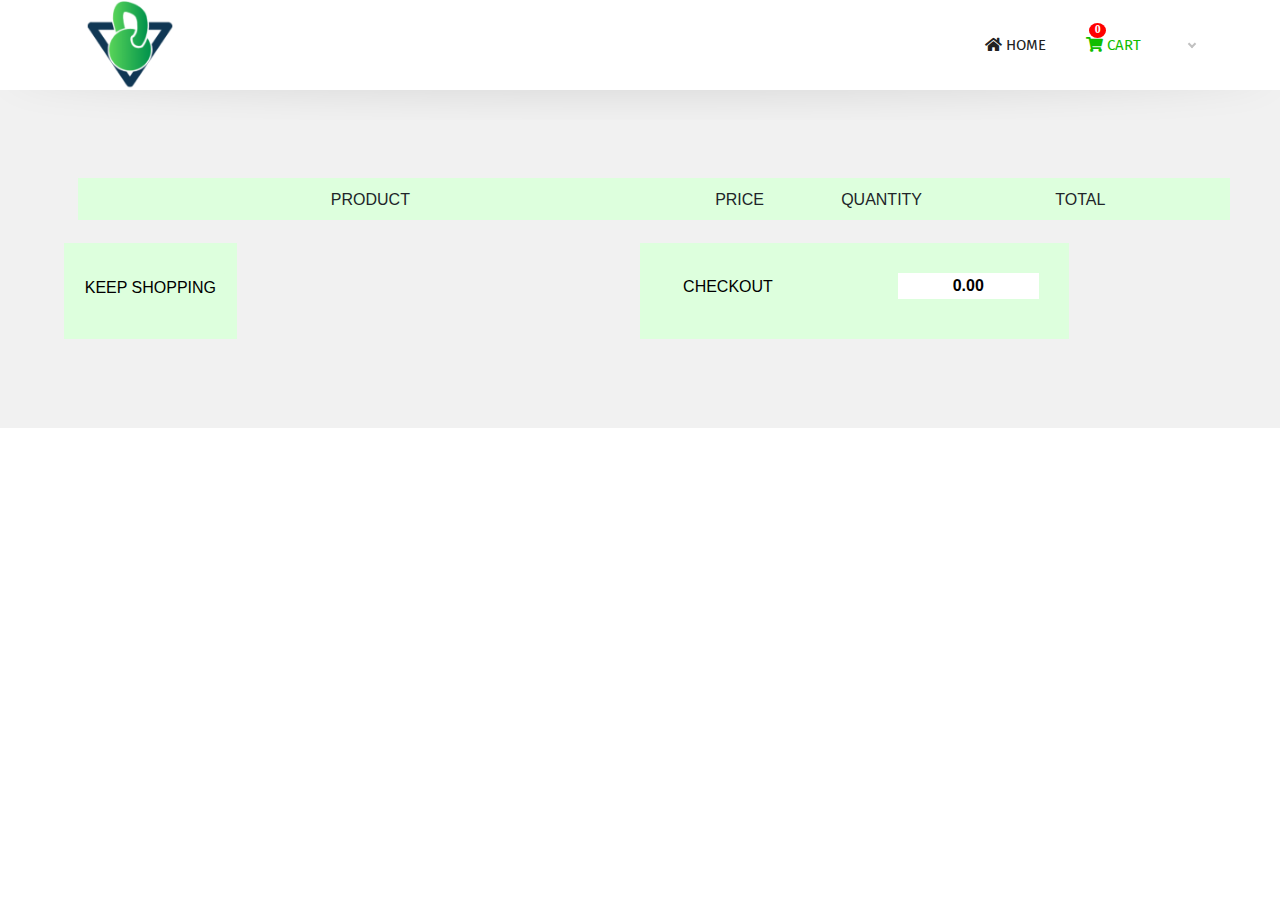
==== cart.html @ 9bbdcb9c "adding my final project" ====
<!doctype html>
<html lang="en">

<head>
    <!-- Required meta tags -->
    <meta charset="utf-8">
    <meta name="viewport" content="width=device-width, initial-scale=1, shrink-to-fit=no">
    <!-- Bootstrap CSS -->
    <link rel="stylesheet" href="https://stackpath.bootstrapcdn.com/bootstrap/4.3.1/css/bootstrap.min.css" integrity="sha384-ggOyR0iXCbMQv3Xipma34MD+dH/1fQ784/j6cY/iJTQUOhcWr7x9JvoRxT2MZw1T" crossorigin="anonymous">
    <link rel="stylesheet" href="https://use.fontawesome.com/releases/v5.8.2/css/all.css">
    <!-- Font Awesome CSS -->
    <link rel="stylesheet" href="assets/css/index.css">
    <link rel="stylesheet" href="assets/css/index-images.css">
    <!-- Navik navigation CSS -->
    <link href="https://fonts.googleapis.com/css?family=Fira+Sans:300,300i,400,400i,500,500i,600,600i,700,700i,800,800i,900,900i" rel="stylesheet">
    <!-- Google fonts -->
    <link href="https://fonts.googleapis.com/css?family=Montserrat:300,300i,400,400i,500,500i,600,600i,700,700i,800,800i,900,900i" rel="stylesheet">
    <!-- Google fonts -->

    <title>NavBar</title>
    <style>
        .icon-badge {
            background-color: red;
            font-size: 12px;
            color: white;
            text-align: center;
            width: 100%;
            height: 100%;
            border-radius: 50%;
            position: absolute;
            top: -14px;
            left: 19%;
        }
    </style>
</head>

<body>

    <!-- Header -->
    <div class="navik-header header-shadow">
        <div class="container">

            <!-- Navik header -->
            <div class="navik-header-container">

                <!--Logo-->
                <div class="logo" data-mobile-logo="assets/images/gym-icon.png" data-sticky-logo="assets/images/gym-icon.png">
                    <a href="#"><img src="assets/images/gym-icon.png" alt="logo" /></a>
                </div>

                <!-- Burger menu -->
                <div class="burger-menu">
                    <div class="line-menu line-half first-line"></div>
                    <div class="line-menu"></div>
                    <div class="line-menu line-half last-line"></div>
                </div>

                <!--Navigation menu-->
                <nav class="navik-menu menu-caret submenu-top-border submenu-scale">
                    <ul class="list-unstyled">
                        <li>
                            <a href="index.html"> <i class="fas fa-home"></i> Home</a>
                        </li>
                        <!-- <li><a href="#">Services</a></li>
                    <li><a href="#">Portfolio</a></li> -->
                        <li class="current-menu"><a href="cart.html"><i class="fa fa-shopping-cart">
                                    <div class="icon-badge">0</div>
                                </i> Cart</a></li>
                        <li id="logged-in-info" class="submenu-right">
                            <a href="#" id="username"> </a>
                            <ul class="list-unstyled">
                                <li><a href="login.html">Logout</a></li>
                            </ul>
                        </li>
                    </ul>
                </nav>

            </div>


        </div>
    </div>
    <!-- cart -->

    <div class="cart-section">

        <div class="table-heading">
            <div class="tab">
                <h2 class="cart-product">Product</h2>
                <h2 class="cart-price">Price</h2>
                <h2 class="cart-quantity">Quantity</h2>
                <h2 class="cart-total">Total</h2>
            </div>
            <div class="mobile">
                <h2 class="cart-product">Product Details</h2>
            </div>
        </div>

        <!-- 
        <div class="table-content">
            <div class="cart-product">
                <div class="cart-image-box">
                    <div class="cart-images" id="dumple"></div>
                </div>
                <h2 class="cart-item">Dumple</h2>
                <p class="cart-description">A pair of dumples</p>
            </div>
            <div class="cart-price">
                <h3 class="price">$4.99</h3>
            </div>
            <div class="cart-quantity">
                <input type="text" name="cart-1-quantity" id="cart-1-quantity" value="1">
            </div>
            <div class="cart-total">
                <h3 class="price">$4.99</h3>
                <button type="button" class="remove" name="remove-1" id="remove-1">x</button>
            </div>
        </div>

        <div class="table-content">
            <div class="cart-product">
                <div class="cart-image-box">
                    <div class="cart-images" id="dumple-small"></div>
                </div>
                <h2 class="cart-item">Banana</h2>
                <p class="cart-description">A pair of small dumples</p>
            </div>
            <div class="cart-price">
                <h3 class="price">$4.99</h3>
            </div>
            <div class="cart-quantity">
                <input type="text" name="cart-1-quantity" id="cart-1-quantity" value="1">
            </div>
            <div class="cart-total">
                <h3 class="price">$4.99</h3>
                <button type="button" class="remove" name="remove-2" id="remove-2">x</button>
            </div>
        </div>

        <div class="table-content">
            <div class="cart-product">
                <div class="cart-image-box">
                    <div class="cart-images" id="weight-lift"></div>
                </div>
                <h2 class="cart-item">Weight lift</h2>
                <p class="cart-description">A weight lift</p>
            </div>
            <div class="cart-price">
                <h3 class="price">$4.99</h3>
            </div>
            <div class="cart-quantity">
                <input type="text" name="cart-1-quantity" id="cart-1-quantity" value="1">
            </div>
            <div class="cart-total">
                <h3 class="price">$4.99</h3>
                <button type="button" class="remove" name="remove-3" id="remove-3">x</button>
            </div>
        </div> -->

<!--         <div class="coupon">
            <input type="text" name="coupon" id="coupon" placeholder="COUPON CODE">
            <button type="button" name="coupon" id="coupon">Submit</button>
        </div> -->

        <div class="checkout">
           <!--  <button type="button" name="update" id="update">Update</button> -->
            <button type="button" name="checkout" id='do-regiser'>Checkout</button>
            <div class="final-cart-total">
                <h3 class="price">$14.97</h3>
            </div>
        </div>

        <div class="keep-shopping">
            <button type="button" name="keep-shopping" id="keep-shopping">Keep Shopping</button>
        </div>

    </div>

    <!-- modal to show normal messages -->
    <div id="message-modal" class="modal" tabindex="-1" style="margin-top: 8%;z-index: 100001!important;">
        <div class="modal-dialog">
            <div class="modal-content">
                <div class="modal-header">
                    <h5 class="modal-title" style="width: 90%;">Alert</h5>
                    <button type="button" class="close message-modal-close" data-dismiss="modal" aria-label="Close" style="text-align: right;"><span aria-hidden="true">&times;</span></button>
                </div>
                <div class="modal-body">
                    <!-- <p>To add an item to the cart you have to login first.</p> -->
                </div>
                <div class="modal-footer">
                    <button type="button" class="btn btn-secondary message-modal-close">Close</button>
                </div>
            </div>
        </div>
    </div>

    <div id="reserve-modal" class="modal" tabindex="-1" style="margin-top: 8%;z-index: 100000!important;overflow: scroll;">
        <div class="modal-dialog">
            <div class="modal-content">
                <div class="modal-header">
                    <h5 class="modal-title" style="width: 90%;">Reserve</h5>
                    <button type="button" class="close reserve-modal-close" data-dismiss="modal" aria-label="Close" style="text-align: right;"><span aria-hidden="true">&times;</span></button>
                </div>
                <div class="modal-body">
                    <div class="row">
                        <div class="col-md-12">
                            <label style="text-align: left;">Email</label>
                            <input type="email" id="txt-reserve-email" class="form-control" />
                        </div>
                    </div>
                    <br>
                    <div class="row">
                        <div class="col-md-12">
                            <label style="text-align: left;">Mobile Number</label>
                            <input type="tel" id="txt-reserve-mobile" class="form-control" />
                        </div><!-- 
                        <div class="col-md-6">
                            <label></label>
                            <input type="button" id="btn-otp-generate" class="btn btn-secondary" value="Generate OTP" style=" margin-top: 30px;" />
                        </div> -->
                    </div>
                    <!-- <br>
                    <div class="row">
                        <div class="col-md-12">
                            <label style="text-align: left;">Password</label>
                            <input type="password" id="txt-reserve-password" class="form-control" />
                        </div>
                    </div> -->
                  <!--   <br>
                    <div class="row">
                        <div class="col-md-12">
                            <label>OTP</label>
                            <input type="number" id="txt-reserve-otp" class="form-control" />
                        </div>
                    </div> -->
                </div>
                <div class="modal-footer">
                    <button type="button" class="btn btn-secondary reserve-modal-close">Close</button>
                    <button type="button" class="btn btn-secondary reserve-modal-save">Reserve</button>
                </div>
            </div>
        </div>
    </div>



    <!-- Optional JavaScript -->
    <!-- jQuery first, then Popper.js, then Bootstrap JS -->
    <script src="https://cdnjs.cloudflare.com/ajax/libs/jquery/3.4.1/jquery.min.js"></script>

    <script src="assets/js/index.js"></script>
    <!-- Navik navigation jQuery -->
    <script src="https://cdnjs.cloudflare.com/ajax/libs/popper.js/1.14.7/umd/popper.min.js"></script>
    <script src="https://stackpath.bootstrapcdn.com/bootstrap/4.3.1/js/bootstrap.min.js"></script>
    <script>
        var _selectedList = [];
        $(document).ready(function() {
            /* if (!IsUserLoggedIn()) {
                $('#logged-in-info').hide();
            } else {
                var username = localStorage.getItem('_username');

                if (username == null || username == "") {
                    username = 'User';
                }
                var fullUsername = '<i class="fa fa-user"></i> ' + username
                $('#username').html(fullUsername)
                $('#logged-in-info').show(); */
                notificationBadgeCounter();
                $('.icon-badge').show();

            //}
            populateCart();
            $(document).on('keyup mouseup', '.cart-1-quantity', function() {
                var quantity = $(this).val()
                var pid = $(this).attr('p-id');
                if (quantity < 0) {
                    $(this).val(0)
                    return;
                }
                UpdateProduct(pid, quantity)
            })
            $(document).on('click', '.remove', function() {
                _selectedList = JSON.parse(localStorage.getItem('_selectedList'));
                if (_selectedList == null)
                    _selectedList = [];

                var pid = $(this).attr('p-id');

                var new_arr = $.grep(_selectedList, function(n, i) { // just use arr
                    return n.Id == pid;
                });
                var curr_object = new_arr[0];
                //REMOVED THE CURRENT OBJECT FROM THE LOCAL STORAGE LIST
                _selectedList = $.grep(_selectedList, function(n, i) { // just use arr
                    return n.Id != curr_object.Id;
                });



                localStorage.setItem('_selectedList', JSON.stringify(_selectedList));
                populateCart();
                notificationBadgeCounter();

                //console.log(new_arr)
                // alert(pid)
            })

        });

        function populateCart() {
            $('.table-content').remove();
            _selectedList = JSON.parse(localStorage.getItem('_selectedList'));
            if (_selectedList == null)
                _selectedList = [];
            var sum = 0;
            $.each(_selectedList, function(i, v) {
                console.log(v.Quantity);
                sum = sum + (v.Quantity * v.Price);
                $('.table-heading').after('<div class="table-content"> \
                <div class="cart-product"> \
                    <div class="cart-image-box"> \
                        <img class="cart-images" src="'+v.Imageurl+'"/> \
                    </div> \
                    <h2 class="cart-item">' + v.Title + '</h2> \
                    <p class="cart-description">' + v.Description + '</p> \
                </div> \
                <div class="cart-price"> \
                    <h3 class="price">$' + v.Price + '</h3> \
                </div> \
                <div class="cart-quantity"> \
                    <input type="number" name="cart-1-quantity" class="cart-1-quantity" p-id="' + v.Id + '" value="' + v.Quantity + '"> \
                </div> \
                <div class="cart-total"> \
                    <h3 class="price">$' + (parseFloat(v.Quantity * v.Price).toFixed(2)) + '</h3> \
                    <button type="button" class="remove" name="remove-3" p-id="' + v.Id + '"><i class="fa fa-trash" aria-hidden="true"></i></button> \
                </div> \
        </div>')

            });
            $('.final-cart-total .price').html(parseFloat(sum).toFixed(2));
        }

        function IsUserLoggedIn() {
            var token = localStorage.getItem('_token');
            if (token == null || token == "") {
                return false;
            } else {
                return true;
            }
        }

        function notificationBadgeCounter() {
            _selectedList = JSON.parse(localStorage.getItem('_selectedList'));
            if (_selectedList == null)
                _selectedList = [];
            var count = _selectedList.length;
            $(".icon-badge").html(count)

        }

        function UpdateProduct(pid, quantity) {
            _selectedList = JSON.parse(localStorage.getItem('_selectedList'));
            if (_selectedList == null)
                _selectedList = [];

            // var pid = $(this).attr('p-id');
            // var quantity = $(this).siblings('.quantity').val();

            $.getJSON('https://n5sm91n1b1.execute-api.eu-west-1.amazonaws.com/v1/getproducts', function(productList) {
                var new_arr = $.grep(productList, function(n, i) { // just use arr
                    return n.Id == pid;
                });
                var curr_object = new_arr[0];
                curr_object.Quantity = quantity;
                //REMOVED THE CURRENT OBJECT FROM THE LOCAL STORAGE LIST
                _selectedList = $.grep(_selectedList, function(n, i) { // just use arr
                    return n.Id != curr_object.Id;
                });

                _selectedList.push(curr_object);

                localStorage.setItem('_selectedList', JSON.stringify(_selectedList));
                //MessageShow('Info', 'The product has been added to the cart');
                notificationBadgeCounter();
                populateCart();
                //console.log(new_arr)
                // alert(pid)

            });
        }

 
        var _token = "";
        $(document).ready(function() {
            //clearing the token
            localStorage.setItem('_token', '');
            $('.message-modal-close').on('click', function() {
                $('#message-modal').hide();
            })
            $('.reserve-modal-close').on('click', function() {
                $('#reserve-modal').hide();
            })
            $('#do-regiser').on('click', function() {
                $('#reserve-modal').show();
            })

            $('.reserve-modal-save').on('click', function() {
                var email = $('#txt-reserve-email').val()
                var mobile = $('#txt-reserve-mobile').val()
                /* var password = $('#txt-reserve-password').val() */
                /* var otp = $('#txt-reserve-otp').val() */
                if (email == "") {
                    MessageShow('Alert', 'Email field is empty')
                } else if (!isEmail(email)) {
                    MessageShow('Alert', 'Email is invalid')
                } else if (mobile == "") {
                    MessageShow('Alert', 'Moble number is empty')
                } else if (isNaN(mobile)) {
                    MessageShow('Alert', 'Mobile number should be a number')
                } else if (mobile.length != 13) {
                    MessageShow('Alert', 'Mobile number should have 13 digits')
                } /* else if (password == "") {
                    MessageShow('Alert', 'Password is empty')
                } *//*  else if (otp == "") {
                    MessageShow('Alert', 'OTP is empty')
                } */ else {
                    products_lists=[]
                    _selectedList = JSON.parse(localStorage.getItem('_selectedList'));
            if(_selectedList!=null){
            $.each(_selectedList, function(i, v) {
                console.log(v.Quantity);
                products_lists.push({"ProductId":v.Id , "Quantity":v.Quantity})
                
            })
            }
            var formData = {
      EmailId: email,
      Phone: mobile,
      products:products_lists,
    };

    $.ajax({
      type: "POST",
      url: "https://379wfg6o96.execute-api.eu-west-1.amazonaws.com/v2/reserveproduct",
      data: JSON.stringify(formData),
    contentType: "application/json",
    }).done(function (data,err) {
      console.log(data,err);
    });


  MessageShow('Alert', 'You have reserved successfully!')
  localStorage.clear();
                    $('#reserve-modal').hide();
                }
            })

            $('#do-login').on('click', function() {
                var username = $('#username').val();
                var password = $('#password').val();
                if (username.trim() == "" || password.trim() == "") {
                    //  alert('Please provide valid credentials.')
                    MessageShow("Alert", "Please provide valid credentials.")
                } else {
                    $.getJSON('assets/json/user.json', function(result) {
                        var isAuthenticated = false;
                        var token = "",
                            name = "";
                        $.each(result.Users, function(i, v) {
                            console.log(v.Email);
                            console.log(v['Email'])
                            if (v.Email == username && v.Password == password) {
                                isAuthenticated = true;
                                token = v.Token;
                                name = v.Name;
                                return;
                            }
                        })
                        if (isAuthenticated) {
                            localStorage.setItem('_token', token);
                            localStorage.setItem('_username', name);
                            window.location.replace("index.html");
                        } else {
                            alert('Invalid credentials')
                        }

                    });

                }
            });
        });

        function isEmail(email) {
            var regex = /^([a-zA-Z0-9_.+-])+\@(([a-zA-Z0-9-])+\.)+([a-zA-Z0-9]{2,4})+$/;
            return regex.test(email);
        }

        function IsUserLoggedIn() {
            var token = localStorage.getItem('_token');
            if (token == null || token == "") {
                return false;
            } else {
                return true;
            }
        }

        function MessageShow(heading, body) {
            $('#message-modal .modal-title').html(heading)
            $('#message-modal .modal-body').html('<p>' + body + '</p>')
            $('#message-modal').show();
        }
        function MessageShow(heading, body) {
            $('#message-modal .modal-title').html(heading)
            $('#message-modal .modal-body').html('<p>' + body + '</p>')
            $('#message-modal').show();
        }
        document.getElementById("keep-shopping").onclick = function () {
        location.href = "index.html";
    };
    </script>

</body>

</html>
---- assets/css/index.css ----
/**
	Author1: Sumi Tharayil
    Author2: Staicy Androose
	
**/

html,body {
    margin: 0;
    padding: 0;
    height: 100%;
  }
/* nav bar begin */

.navik-header,
.navik-header * {
    -webkit-box-sizing: border-box;
    -moz-box-sizing: border-box;
    box-sizing: border-box;
}

.navik-header:before,
.navik-header:after,
.navik-header *:before,
.navik-header *:after {
    -webkit-box-sizing: border-box;
    -moz-box-sizing: border-box;
    box-sizing: border-box;
}

.navik-header {
    position: relative;
    font-size: 16px;
    line-height: 1.42857143;
    background-color: #fff;
    z-index: 99999;
    -webkit-text-size-adjust: 100%;
    -moz-text-size-adjust: 100%;
    -ms-text-size-adjust: 100%;
    text-size-adjust: 100%;
}

.navik-header ul {
    margin-bottom: inherit;
}

.navik-header img {
    max-width: 100%;
    height: auto;
    vertical-align: top;
}

.navik-header a:hover,
.navik-header a:focus,
.navik-header a:active {
    text-decoration: none;
}

.navik-header a:focus,
.navik-header a:active {
    outline: none;
}

.navik-header-container {
    position: relative;
}

.navik-header-overlay .navik-header-container {
    position: inherit;
}

.navik-header .logo {
    /* text-align: center; */
    padding: 0px 0px 0px 0;
}

.navik-header .logo img {
    max-width: 35%;
    height: auto;
}

.burger-menu {
    position: absolute;
    top: 35px;
    right: 14px;
    width: 20px;
    height: 17px;
    display: flex;
    flex-direction: column;
    justify-content: space-between;
    cursor: pointer;
    -webkit-transition: transform 330ms ease-out;
    -moz-transition: transform 330ms ease-out;
    -o-transition: transform 330ms ease-out;
    transition: transform 330ms ease-out;
}

.burger-menu.menu-open {
    -webkit-transform: rotate(-45deg);
    -moz-transform: rotate(-45deg);
    -o-transform: rotate(-45deg);
    transform: rotate(-45deg);
}

.line-menu {
    background-color: #111111;
    border-radius: 2px;
    width: 100%;
    height: 3px;
}

.line-menu.line-half {
    width: 50%;
}

.line-menu.first-line {
    transition: transform 330ms cubic-bezier(0.54, -0.81, 0.57, 0.57);
    transform-origin: right;
}

.menu-open .line-menu.first-line {
    -webkit-transform: rotate(-90deg) translateX(3px);
    -moz-transform: rotate(-90deg) translateX(3px);
    -o-transform: rotate(-90deg) translateX(3px);
    transform: rotate(-90deg) translateX(3px);
}

.line-menu.last-line {
    align-self: flex-end;
    transition: transform 330ms cubic-bezier(0.54, -0.81, 0.57, 0.57);
    transform-origin: left;
}

.menu-open .line-menu.last-line {
    -webkit-transform: rotate(-90deg) translateX(-3px);
    -moz-transform: rotate(-90deg) translateX(-3px);
    -o-transform: rotate(-90deg) translateX(-3px);
    transform: rotate(-90deg) translateX(-3px);
}

.navik-menu>ul {
    display: none;
    padding: 0 0 20px;
}

.navik-menu ul li {
    position: relative;
}

.navik-menu ul li>a {
    display: block;
    font-family: 'Fira Sans', sans-serif;
    font-size: 15px;
    text-transform: uppercase;
    color: #212121;
    padding: 14px 15px;
    text-decoration: none;
    -webkit-transition: all 0.2s ease-in-out;
    -moz-transition: all 0.2s ease-in-out;
    -o-transition: all 0.2s ease-in-out;
    transition: all 0.2s ease-in-out;
}

.navik-menu ul li.current-menu>a,
.navik-menu ul li:hover>a {
    color: #10bd00;
    background-color: #f6f6f6;
}

.navik-menu ul ul li>a {
    font-size: 14px;
    font-style: italic;
    text-transform: inherit;
    background-color: #efefef;
    padding: 14px 15px 14px 30px;
}

.navik-menu ul ul ul li>a {
    padding: 14px 15px 14px 45px;
}

.navik-menu ul ul li:hover>a {
    background-color: #efefef;
}

.dropdown-plus {
    width: 49px;
    height: 49px;
    line-height: 49px;
    position: absolute;
    top: 0;
    right: 0;
    cursor: pointer;
}

.dropdown-plus:before,
.dropdown-plus:after {
    position: absolute;
    content: '';
    top: 24px;
    right: 18px;
    width: 13px;
    height: 1px;
    background-color: #111111;
}

.dropdown-plus:after {
    -webkit-transform: rotate(90deg);
    -moz-transform: rotate(90deg);
    -o-transform: rotate(90deg);
    transform: rotate(90deg);
}

.navik-menu li>ul,
.dropdown-plus.dropdown-open:after {
    display: none;
}

.header-shadow-wrapper {
    position: absolute;
    top: 100%;
    left: 0;
    width: 100%;
    height: 30px;
    overflow: hidden;
    z-index: -1;
}

.header-shadow-wrapper:after {
    display: block;
    position: relative;
    content: "";
    width: 100%;
    height: 60px;
    top: -60px;
    border-radius: 50%;
    -webkit-box-shadow: 0px 10px 30px -5px rgba(0, 0, 0, 0.1);
    -moz-box-shadow: 0px 10px 30px -5px rgba(0, 0, 0, 0.1);
    -o-box-shadow: 0px 10px 30px -5px rgba(0, 0, 0, 0.1);
    box-shadow: 0px 10px 30px -5px rgba(0, 0, 0, 0.1);
}


/* =============================================
Center menu
================================================ */

.logoCenter {
    display: none;
}

.center-menu-1 .navik-menu>ul:first-child {
    padding: 0;
}


/* =============================================
Dark version navigation menu
================================================ */

.navik-header.header-dark {
    background-color: #111111;
}

.navik-header.header-dark .line-menu,
.navik-header.header-dark .dropdown-plus:before,
.navik-header.header-dark .dropdown-plus:after {
    background-color: #fff;
}

.header-dark .navik-menu ul li>a {
    color: #fff;
}

.header-dark .navik-menu ul li.current-menu>a,
.header-dark .navik-menu ul li:hover>a {
    color: #26c6da;
    background-color: #313131;
}

.header-dark .navik-menu ul ul li>a {
    color: #c1c1c1;
    background-color: #212121;
}


/* =============================================
Menu overlay
================================================ */

.navik-header-overlay {
    position: absolute;
    font-size: 16px;
    top: 0;
    left: 0;
    width: 100%;
    -webkit-text-size-adjust: 100%;
    -moz-text-size-adjust: 100%;
    -ms-text-size-adjust: 100%;
    text-size-adjust: 100%;
}

.navik-header-overlay img {
    max-width: 100%;
    height: auto;
    vertical-align: top;
}

.navik-header-overlay a:hover,
.navik-header-overlay a:focus,
.navik-header-overlay a:active {
    text-decoration: none;
}

.navik-header-overlay a:focus,
.navik-header-overlay a:active {
    outline: none;
}

.navik-header-overlay .logo {
    position: absolute;
    top: 30px;
    left: 15px;
    z-index: 2;
}

.navik-header-overlay .burger-menu,
.navik-fixed-sidebar+.burger-menu {
    display: block;
    position: fixed;
    flex-direction: inherit;
    justify-content: inherit;
    width: 50px;
    height: 47px;
    top: 30px;
    right: 15px;
    background: #111111;
    padding: 15px;
    z-index: 99999;
    -webkit-transition: all 0.2s ease-in-out;
    -moz-transition: all 0.2s ease-in-out;
    -o-transition: all 0.2s ease-in-out;
    transition: all 0.2s ease-in-out;
}

.navik-header-overlay .burger-menu:hover {
    -webkit-box-shadow: 0px 0px 25px -1px rgba(0, 0, 0, 0.4);
    -moz-box-shadow: 0px 0px 25px -1px rgba(0, 0, 0, 0.4);
    box-shadow: 0px 0px 25px -1px rgba(0, 0, 0, 0.4);
}

.navik-header-overlay .burger-menu>span,
.navik-fixed-sidebar+.burger-menu>span {
    display: flex;
    flex-direction: column;
    justify-content: space-between;
    width: 100%;
    height: 17px;
    -webkit-transition: transform 330ms ease-out;
    -moz-transition: transform 330ms ease-out;
    -o-transition: transform 330ms ease-out;
    transition: transform 330ms ease-out;
}

.navik-header-overlay .line-menu,
.navik-fixed-sidebar+.burger-menu .line-menu {
    background-color: #fff;
}

.navik-header-overlay .burger-menu.menu-open,
.navik-fixed-sidebar+.burger-menu.menu-open {
    -webkit-transform: rotate(0);
    -moz-transform: rotate(0);
    -o-transform: rotate(0);
    transform: rotate(0);
}

.navik-header-overlay .menu-open>span,
.navik-fixed-sidebar+.menu-open>span {
    -webkit-transform: rotate(-45deg);
    -moz-transform: rotate(-45deg);
    -o-transform: rotate(-45deg);
    transform: rotate(-45deg);
}

.nav-menu-wrapper {
    position: fixed;
    top: 0;
    left: 0;
    width: 100%;
    height: 100%;
    background: #fff;
    overflow: hidden;
    overflow-y: auto;
    z-index: 9999;
    visibility: hidden;
    opacity: 0;
    -webkit-transition: all 0.3s ease-in-out;
    -moz-transition: all 0.3s ease-in-out;
    -o-transition: all 0.3s ease-in-out;
    transition: all 0.3s ease-in-out;
}

.nav-menu-wrapper.overlay-menu-open {
    visibility: visible;
    opacity: 1;
}

.navik-menu-overlay {
    position: relative;
    display: table;
    width: 100%;
    height: 100%;
}

.navik-menu-overlay>ul {
    padding: 80px 0 100px;
    display: table-cell;
    vertical-align: middle;
    text-align: right;
}

.navik-menu-overlay ul li a {
    font-family: 'Fira Sans', sans-serif;
    text-decoration: none;
}

.navik-menu-overlay>ul>li {
    position: relative;
    padding: 0 65px 0 15px;
    margin-bottom: 12px;
}

.navik-menu-overlay>ul>li:last-child {
    margin-bottom: 0;
}

.navik-menu-overlay>ul>li>.menu-overlay-link a {
    display: inline-block;
    color: #212121;
    font-size: 28px;
    font-weight: 800;
    line-height: 1.2em;
    text-transform: uppercase;
    -webkit-transition: color 0.2s ease-in-out;
    -moz-transition: color 0.2s ease-in-out;
    -o-transition: color 0.2s ease-in-out;
    transition: color 0.2s ease-in-out;
}

.navik-menu-overlay>ul>li.current-menu>.menu-overlay-link a,
.navik-menu-overlay>ul>li>.menu-overlay-link a:hover,
.overlay-menu-hover>.menu-overlay-link a,
.overlay-dropdown-plus:hover+a {
    color: #26c6da !important;
}

.overlay-dropdown-plus {
    width: 20px;
    height: 20px;
    line-height: 20px;
    position: absolute;
    top: 6px;
    right: 30px;
    opacity: 0;
    cursor: pointer;
}

.overlay-dropdown-plus:before,
.overlay-dropdown-plus:after {
    position: absolute;
    content: '';
    top: 9px;
    right: 5px;
    width: 10px;
    height: 2px;
    background-color: #616161;
}

.overlay-dropdown-plus:after {
    -webkit-transform: rotate(90deg);
    -moz-transform: rotate(90deg);
    -o-transform: rotate(90deg);
    transform: rotate(90deg);
}

.navik-menu-overlay>ul>li>ul {
    display: none;
    padding: 10px 0 20px;
}

.overlay-dropdown-plus.overlay-dropdown-open:after {
    display: none;
}

.navik-menu-overlay>ul>li.menuFade>.menu-overlay-link a,
.navik-menu-overlay>ul>li.menuFade>ul,
.navik-menu-overlay>ul>li.menuFade>.menu-overlay-link .overlay-dropdown-plus {
    opacity: 0;
}


/* ===== IE Only ===== */

@media all and (-ms-high-contrast: none),
(-ms-high-contrast: active) {
    .navik-menu-overlay>ul>li.menuSlideIn>ul {
        opacity: 1;
    }
}

@supports (-ms-accelerator:true) {
    .navik-menu-overlay>ul>li.menuSlideIn>ul {
        opacity: 1;
    }
}


/* ===== End ===== */

.navik-menu-overlay>ul>li li,
.navik-menu-overlay>ul ul {
    display: inline;
}

.navik-menu-overlay>ul ul li {
    margin-left: 32px;
}

.navik-menu-overlay>ul ul li a {
    font-size: 14px;
    font-style: italic;
    color: #818181;
    white-space: nowrap;
    -webkit-transition: color 0.2s ease-in-out;
    -moz-transition: color 0.2s ease-in-out;
    -o-transition: color 0.2s ease-in-out;
    transition: color 0.2s ease-in-out;
}

.navik-menu-overlay>ul ul li a:hover {
    color: #26c6da !important;
}

.navik-menu-overlay>ul>li>ul>li,
.navik-header-overlay.menu-slide .navik-menu-overlay>ul>li>ul li {
    position: relative;
}

.navik-menu-overlay>ul>li>ul>li:after,
.navik-header-overlay.menu-slide .navik-menu-overlay>ul ul li a::before {
    position: absolute;
    content: "";
    top: 3px;
    left: -18px;
    width: 1px;
    height: 13px;
    background: #d1d1d1;
    -webkit-transform: rotate(30deg);
    -moz-transform: rotate(30deg);
    -o-transform: rotate(30deg);
    transform: rotate(30deg);
}

.navik-menu-overlay>ul>li>ul>li:first-child {
    margin-left: 0;
}

.navik-menu-overlay>ul>li>ul>li:first-child:after {
    display: none;
}

.navik-menu-overlay.submenu-no-separate>ul>li>ul li:after,
.navik-header-overlay.menu-slide .navik-menu-overlay.submenu-no-separate>ul ul li a::before {
    display: none !important;
}

.navik-menu-overlay.submenu-no-separate>ul ul li {
    margin-left: 20px;
}

@-webkit-keyframes menuFadeInLeft {
    from {
        opacity: 0;
        -webkit-transform: translate3d(-80px, 0, 0);
        transform: translate3d(-80px, 0, 0);
    }
    to {
        opacity: 1;
        -webkit-transform: none;
        transform: none;
    }
}

@keyframes menuFadeInLeft {
    from {
        opacity: 0;
        -webkit-transform: translate3d(-80px, 0, 0);
        transform: translate3d(-80px, 0, 0);
    }
    to {
        opacity: 1;
        -webkit-transform: none;
        transform: none;
    }
}

.navik-menu-overlay>ul>li.menuSlideIn>.menu-overlay-link a,
.navik-menu-overlay>ul>li.menuSlideIn>ul {
    -webkit-animation-duration: 0.5s;
    animation-duration: 0.5s;
    -webkit-animation-fill-mode: both;
    animation-fill-mode: both;
    -webkit-animation-name: menuFadeInLeft;
    animation-name: menuFadeInLeft;
}


/* ===== IE Only ===== */

@media all and (-ms-high-contrast: none),
(-ms-high-contrast: active) {
    .navik-menu-overlay>ul>li.menuSlideIn>ul {
        animation-name: menuFadeIn;
    }
}

@supports (-ms-accelerator:true) {
    .navik-menu-overlay>ul>li.menuSlideIn>ul {
        animation-name: menuFadeIn;
    }
}


/* ===== End ===== */

@-webkit-keyframes menuFadeIn {
    from {
        opacity: 0;
    }
    to {
        opacity: 1;
    }
}

@keyframes menuFadeIn {
    from {
        opacity: 0;
    }
    to {
        opacity: 1;
    }
}

.navik-menu-overlay>ul>li.menuSlideIn .menu-overlay-link .overlay-dropdown-plus {
    -webkit-animation-duration: 0.5s;
    animation-duration: 0.5s;
    -webkit-animation-delay: 0.2s;
    animation-delay: 0.2s;
    -webkit-animation-fill-mode: both;
    animation-fill-mode: both;
    -webkit-animation-name: menuFadeIn;
    animation-name: menuFadeIn;
}

.navik-menu-overlay>ul>li.menuSlideOut .menu-overlay-link .overlay-dropdown-plus {
    -webkit-animation-duration: 0.5s;
    animation-duration: 0.5s;
    -webkit-animation-fill-mode: both;
    animation-fill-mode: both;
    -webkit-animation-name: subMenuFadeOut;
    animation-name: subMenuFadeOut;
}

.overlay-center-menu .navik-menu-overlay>ul>li.menuSlideIn .menu-overlay-link .overlay-dropdown-plus {
    -webkit-animation-delay: 0s;
    animation-delay: 0s;
}

.overlay-center-menu .navik-menu-overlay>ul>li.menuSlideIn>.menu-overlay-link a,
.overlay-center-menu .navik-menu-overlay>ul>li.menuSlideIn>ul {
    -webkit-animation-name: menuFadeIn;
    animation-name: menuFadeIn;
}

@-webkit-keyframes subMenuFadeOut {
    from {
        opacity: 1;
    }
    to {
        opacity: 0;
    }
}

@keyframes subMenuFadeOut {
    from {
        opacity: 1;
    }
    to {
        opacity: 0;
    }
}

.overlay-submenu-close>li {
    -webkit-animation-duration: 0.5s;
    animation-duration: 0.5s;
    -webkit-animation-fill-mode: both;
    animation-fill-mode: both;
    -webkit-animation-name: subMenuFadeOut;
    animation-name: subMenuFadeOut;
}


/* ========== Submenu vertical ========== */

.submenu-vertical>ul ul li {
    margin-left: 0 !important;
}

.submenu-vertical>ul>li>ul li,
.submenu-vertical>ul>li>ul ul {
    display: block;
}

.submenu-vertical>ul>li>ul>li:after {
    display: none;
}

.submenu-vertical>ul>li>ul li {
    position: relative;
    margin-bottom: 5px;
}

.submenu-vertical>ul>li>ul li:last-child {
    margin-bottom: 0 !important;
}

.submenu-vertical>ul>li ul {
    position: relative;
    right: -30px;
    padding-right: 30px !important;
}

.submenu-vertical>ul>li>ul ul {
    display: none;
    padding-top: 5px;
}

.submenu-vertical>ul>li.menuFade>ul {
    opacity: 1;
}

.submenu-vertical>ul>li.menuSlideIn>ul {
    -webkit-animation-name: none;
    animation-name: none;
}

.submenu-vertical>ul>li.menuSlideIn ul:not(.overlay-submenu-close) a {
    display: inline-block;
    -webkit-animation-duration: 0.5s;
    animation-duration: 0.5s;
    -webkit-animation-fill-mode: both;
    animation-fill-mode: both;
    -webkit-animation-name: menuFadeInLeft;
    animation-name: menuFadeInLeft;
}

.submenu-vertical>ul>li ul:not(.overlay-submenu-close) a {
    opacity: 0;
}

.submenu-vertical>ul>li>ul li .overlay-dropdown-plus {
    top: 1px;
    right: -35px;
}

.submenu-vertical>ul>li.menuSlideOut li a {
    -webkit-animation-duration: 0.5s;
    animation-duration: 0.5s;
    -webkit-animation-fill-mode: both;
    animation-fill-mode: both;
    -webkit-animation-name: subMenuFadeOut;
    animation-name: subMenuFadeOut;
}

.overlay-center-menu .submenu-vertical>ul>li>ul li .overlay-dropdown-plus {
    right: -30px;
}

.overlay-center-menu .submenu-vertical>ul>li ul {
    right: 0 !important;
    padding-right: 0px !important;
}

.overlay-center-menu .submenu-vertical>ul>li.menuSlideIn ul:not(.overlay-submenu-close) a {
    -webkit-animation-name: menuFadeIn;
    animation-name: menuFadeIn;
}


/* ========== END ========== */

.menu-social-media {
    position: absolute;
    right: 0;
    bottom: 24px;
    font-size: 0;
    width: 100%;
    text-align: right;
    padding: 0 65px;
}

.menu-social-media a {
    position: relative;
    display: inline-block;
    width: 30px;
    height: 30px;
    border-radius: 50%;
    margin: 0 0 6px 6px;
    border: 3px solid #212121;
    -webkit-transition: opacity 0.2s ease-in-out;
    -moz-transition: opacity 0.2s ease-in-out;
    -o-transition: opacity 0.2s ease-in-out;
    transition: opacity 0.2s ease-in-out;
}

.menu-social-media a:hover {
    opacity: 0.8;
}

.menu-social-media a img {
    position: absolute;
    height: 14px;
    width: auto;
    top: 50%;
    left: 50%;
    -webkit-transform: translate(-50%, -50%);
    -moz-transform: translate(-50%, -50%);
    -o-transform: translate(-50%, -50%);
    transform: translate(-50%, -50%);
}

.header-dark .nav-menu-wrapper {
    background-color: #111111;
}

.navik-header-overlay.header-dark .burger-menu.menu-open {
    background-color: #000;
}

.overlay-center-menu .menu-social-media {
    text-align: center;
    padding: 0 15px;
}

.overlay-center-menu .menu-social-media a {
    margin: 0 3px 6px;
}

.overlay-center-menu .navik-menu-overlay>ul {
    text-align: center;
}

.overlay-center-menu .navik-menu-overlay>ul>li {
    padding: 0 15px;
}

.overlay-center-menu .navik-menu-overlay>ul>li>ul {
    padding: 15px 0 21px;
}

.overlay-center-menu .menu-overlay-link {
    position: relative;
    display: inline-block;
}

.overlay-center-menu .overlay-dropdown-plus {
    right: -30px;
}

.header-dark .navik-menu-overlay>ul>li>.menu-overlay-link a {
    color: #fff;
}

.header-dark .overlay-dropdown-plus:before,
.header-dark .overlay-dropdown-plus:after {
    background-color: #717171;
}

.header-dark .navik-menu-overlay>ul ul li a {
    color: #a1a1a1;
}

.header-dark .navik-menu-overlay>ul>li>ul>li:after,
.menu-slide.header-dark .navik-menu-overlay>ul ul li a::before {
    background-color: #515151 !important;
}

.header-dark .menu-social-media a {
    border-color: #fff;
    opacity: 0.2;
}

.header-dark .menu-social-media a:hover {
    opacity: 1;
}

.header-color-bg .nav-menu-wrapper {
    background-color: #006aa1;
}

.header-color-bg .navik-menu-overlay>ul>li>.menu-overlay-link a {
    color: #fff;
}

.header-color-bg .overlay-dropdown-plus:before,
.header-color-bg .overlay-dropdown-plus:after,
.header-color-bg .navik-menu-overlay>ul>li>ul li:after,
.menu-slide.header-color-bg .navik-menu-overlay>ul ul li a::before {
    background-color: #fff !important;
}

.header-color-bg .navik-menu-overlay>ul ul li a {
    color: #fff;
}

.header-color-bg .menu-social-media a {
    border-color: #fff;
}

.header-color-bg .navik-menu-overlay>ul>li.current-menu>.menu-overlay-link a,
.header-color-bg .overlay-menu-hover>.menu-overlay-link a,
.header-color-bg .overlay-dropdown-plus:hover+a {
    color: #fff !important;
}

.header-color-bg .navik-menu-overlay>ul>li>.menu-overlay-link a:hover,
.header-color-bg .navik-menu-overlay>ul ul li a:hover {
    color: rgba(255, 255, 255, 0.8) !important;
}

.header-bg-image .nav-menu-wrapper {
    background-color: inherit;
    background-image: url('../examples/demo/images/overlay-menu-bg.jpg');
    background-repeat: no-repeat;
    background-size: cover;
    background-position: center;
}

.header-bg-image .navik-menu-overlay>ul>li>.menu-overlay-link a {
    color: #fff;
}

.header-bg-image .overlay-dropdown-plus:before,
.header-bg-image .overlay-dropdown-plus:after {
    background-color: #fff;
}

.header-bg-image .navik-menu-overlay>ul ul li a {
    color: rgba(255, 255, 255, 0.6);
}

.header-bg-image .navik-menu-overlay>ul>li>ul>li:after {
    background-color: rgba(255, 255, 255, 0.25) !important;
}

.header-bg-image .menu-social-media a {
    border-color: #fff;
}

.header-bg-image .menu-social-media a:hover {
    opacity: 0.6;
}


/* =============================================
Menu slide
================================================ */

.navik-header-overlay.menu-slide .nav-menu-wrapper {
    width: 320px;
    left: inherit;
    right: 0;
    visibility: visible;
    opacity: 1;
    -webkit-transform: translateX(100%);
    -moz-transform: translateX(100%);
    -o-transform: translateX(100%);
    transform: translateX(100%);
    -webkit-transition-duration: 0.4s;
    -moz-transition-duration: 0.4s;
    -o-transition-duration: 0.4s;
    transition-duration: 0.4s;
}

.navik-header-overlay.menu-slide .nav-menu-wrapper.overlay-menu-open {
    -webkit-transform: translateX(0);
    -moz-transform: translateX(0);
    -o-transform: translateX(0);
    transform: translateX(0);
    -webkit-box-shadow: -15px 0px 60px -5px rgba(0, 0, 0, 0.3);
    -moz-box-shadow: -15px 0px 60px -5px rgba(0, 0, 0, 0.3);
    box-shadow: -15px 0px 60px -5px rgba(0, 0, 0, 0.3);
}

.slidemenu-bg-overlay {
    position: fixed;
    top: 0;
    left: 0;
    width: 100%;
    height: 100%;
    background-color: rgba(0, 0, 0, 0.6);
    z-index: 999;
    visibility: hidden;
    opacity: 0;
    -webkit-transition: all 0.3s ease-in-out;
    -moz-transition: all 0.3s ease-in-out;
    -o-transition: all 0.3s ease-in-out;
    transition: all 0.3s ease-in-out;
    -webkit-transition-delay: 0.1s;
    -moz-transition-delay: 0.1s;
    -o-transition-delay: 0.1s;
    transition-delay: 0.1s;
}

.overlay-menu-open+.slidemenu-bg-overlay {
    visibility: visible;
    opacity: 1;
    -webkit-transition-delay: 0s;
    -moz-transition-delay: 0s;
    -o-transition-delay: 0s;
    transition-delay: 0s;
}

.navik-header-overlay.menu-slide .navik-menu-overlay>ul ul li a {
    position: relative;
    display: block;
    padding-left: 20px;
    -webkit-transition: all 0.2s ease-in-out;
    -moz-transition: all 0.2s ease-in-out;
    -o-transition: all 0.2s ease-in-out;
    transition: all 0.2s ease-in-out;
}

.navik-header-overlay.menu-slide .navik-menu-overlay.submenu-no-separate>ul ul li a {
    padding-left: 15px;
}

.navik-header-overlay.menu-slide .navik-menu-overlay>ul {
    display: block;
    text-align: left;
    padding: 120px 0 100px;
}

.navik-header-overlay.menu-slide .navik-menu-overlay>ul>li {
    padding: 0 35px 0 30px;
}

.navik-header-overlay.menu-slide .navik-menu-overlay>ul>li ul .overlay-dropdown-plus {
    top: -1px;
    right: -5px;
}

.navik-header-overlay.menu-slide .navik-menu-overlay .menu-overlay-link {
    padding-right: 30px;
}

.navik-header-overlay.menu-slide .menu-social-media {
    right: inherit;
    left: 0;
    text-align: left;
    padding: 0 30px;
}

.navik-header-overlay.menu-slide .menu-social-media a {
    margin: 0 6px 6px 0;
}

@-webkit-keyframes menuFadeInRight {
    from {
        opacity: 0;
        -webkit-transform: translate3d(40px, 0, 0);
        transform: translate3d(40px, 0, 0);
    }
    to {
        opacity: 1;
        -webkit-transform: none;
        transform: none;
    }
}

@keyframes menuFadeInRight {
    from {
        opacity: 0;
        -webkit-transform: translate3d(40px, 0, 0);
        transform: translate3d(40px, 0, 0);
    }
    to {
        opacity: 1;
        -webkit-transform: none;
        transform: none;
    }
}

.navik-header-overlay.menu-slide .navik-menu-overlay>ul>li.menuSlideIn>ul {
    opacity: 1;
    -webkit-animation-name: none;
    animation-name: none;
}

.navik-header-overlay.menu-slide .navik-menu-overlay>ul>li.menuSlideIn>.menu-overlay-link a,
.navik-header-overlay.menu-slide .navik-menu-overlay>ul>li.menuSlideIn ul:not(.overlay-submenu-close) a {
    -webkit-animation-duration: 0.8s;
    animation-duration: 0.8s;
    -webkit-animation-fill-mode: both;
    animation-fill-mode: both;
    -webkit-animation-name: menuFadeInRight;
    animation-name: menuFadeInRight;
}

.navik-header-overlay.menu-slide .navik-menu-overlay>ul ul:not(.overlay-submenu-close) a {
    -webkit-animation-delay: 0.2s;
    animation-delay: 0.2s;
}

.navik-header-overlay.menu-slide .navik-menu-overlay>ul>li.menuSlideIn .menu-overlay-link .overlay-dropdown-plus {
    -webkit-animation-duration: 0.6s;
    animation-duration: 0.6s;
}

.navik-header-overlay.menu-slide .navik-menu-overlay>ul>li li {
    display: block;
}

.navik-header-overlay.menu-slide .navik-menu-overlay>ul>li>ul {
    padding-top: 25px;
}

.navik-header-overlay.menu-slide .navik-menu-overlay>ul>li>ul ul {
    display: none;
    padding-top: 5px;
    padding-left: 20px;
}

.navik-header-overlay.menu-slide .navik-menu-overlay>ul>li>ul li {
    margin-left: 0 !important;
    margin-bottom: 5px;
}

.navik-header-overlay.menu-slide .navik-menu-overlay>ul>li>ul>li:after {
    display: none;
}

.navik-header-overlay.menu-slide .navik-menu-overlay>ul ul li a:hover {
    padding-left: 30px;
}

.navik-header-overlay.menu-slide .navik-menu-overlay.submenu-no-separate>ul ul li a:hover {
    padding-left: 25px;
}

.navik-header-overlay.menu-slide .navik-menu-overlay>ul ul li a::before {
    top: 2px;
    left: 5px;
}


/* =============================================
Mega menu
================================================ */

.navik-menu .mega-menu-container ul li {
    position: relative;
}

.navik-menu .mega-menu-container ul li a {
    font-style: inherit;
    color: inherit;
    background-color: inherit;
    padding: inherit;
}

.header-dark .navik-menu .mega-menu-container ul li a,
.navik-menu .mega-menu-container ul li:hover a {
    background-color: inherit;
}

.navik-menu .mega-menu-container {
    padding: 15px 30px 0;
}

.navik-menu .mega-menu>ul .dropdown-plus {
    display: none;
}

.navik-menu .mega-menu-box {
    margin-bottom: 30px;
}

.navik-menu .mega-menu-heading {
    font-family: 'Fira Sans', sans-serif;
    font-size: 15px;
    color: #212121;
    margin-bottom: 12px;
    text-transform: uppercase;
}

.navik-menu .mega-menu-heading a {
    color: #212121;
    text-decoration: none;
    -webkit-transition: color 0.2s ease-in-out;
    -moz-transition: color 0.2s ease-in-out;
    -o-transition: color 0.2s ease-in-out;
    transition: color 0.2s ease-in-out;
}

.header-dark .navik-menu .mega-menu-heading a {
    color: #fff;
}

.navik-menu .mega-menu-desc {
    font-family: 'Fira Sans', sans-serif;
    font-size: 14px;
    font-style: italic;
    line-height: 1.42857143;
    color: #818181;
}

.navik-menu .mega-menu-container li>ul {
    display: block;
}

.navik-menu ul.mega-menu-list li a {
    font-size: 14px;
    font-style: italic;
    color: #818181;
    padding: 5px 0;
}

.navik-menu .mega-menu-heading a:hover,
.navik-menu ul.mega-menu-list li a:hover {
    color: #26c6da;
}

.navik-menu ul.mega-menu-list ul {
    padding-left: 15px !important;
}

.navik-menu .mega-menu-thumbnail {
    margin-bottom: 20px;
}

.navik-menu .mega-menu-thumbnail img {
    width: 100%;
    height: auto;
}

.navik-menu .mega-menu-thumbnail>a {
    display: block;
    position: relative;
}

.navik-menu .mega-menu-thumbnail>a:before {
    position: absolute;
    content: "";
    top: 0;
    left: 0;
    width: 100%;
    height: 100%;
    background-color: rgba(0, 0, 0, 0);
    -webkit-transition: background-color 0.2s ease-in-out;
    -moz-transition: background-color 0.2s ease-in-out;
    -o-transition: background-color 0.2s ease-in-out;
    transition: background-color 0.2s ease-in-out;
}

.navik-menu .mega-menu-thumbnail:hover>a:before {
    background-color: rgba(0, 0, 0, 0.2);
}


/* =============================================
Fixed sidebar menu
================================================ */

.body-fixed-sidebar {
    overflow-x: hidden;
}

.navik-fixed-sidebar {
    position: fixed;
    top: 0;
    width: 250px;
    height: 100%;
    z-index: 9999999;
    overflow-y: auto;
    background-color: #fff;
    -webkit-transition: all 0.4s ease-in-out;
    -moz-transition: all 0.4s ease-in-out;
    -o-transition: all 0.4s ease-in-out;
    transition: all 0.4s ease-in-out;
}

.navik-sidebar-left {
    left: 0;
    -webkit-box-shadow: 2px 0px 12px -2px rgba(0, 0, 0, 0.15);
    -moz-box-shadow: 2px 0px 12px -2px rgba(0, 0, 0, 0.15);
    -o-box-shadow: 2px 0px 12px -2px rgba(0, 0, 0, 0.15);
    box-shadow: 2px 0px 12px -2px rgba(0, 0, 0, 0.15);
    -webkit-transform: translateX(-100%);
    -moz-transform: translateX(-100%);
    -o-transform: translateX(-100%);
    transform: translateX(-100%);
}

.navik-sidebar-right {
    right: 0;
    -webkit-box-shadow: -2px 0px 12px -2px rgba(0, 0, 0, 0.15);
    -moz-box-shadow: -2px 0px 12px -2px rgba(0, 0, 0, 0.15);
    -o-box-shadow: -2px 0px 12px -2px rgba(0, 0, 0, 0.15);
    box-shadow: -2px 0px 12px -2px rgba(0, 0, 0, 0.15);
    -webkit-transform: translateX(100%);
    -moz-transform: translateX(100%);
    -o-transform: translateX(100%);
    transform: translateX(100%);
}

.navik-sidebar-left.fixed-sidebar-open {
    -webkit-transform: translateX(0%);
    -moz-transform: translateX(0%);
    -o-transform: translateX(0%);
    transform: translateX(0%);
}

.navik-sidebar-right.fixed-sidebar-open {
    -webkit-transform: translateX(0%);
    -moz-transform: translateX(0%);
    -o-transform: translateX(0%);
    transform: translateX(0%);
}

.navik-fixed-sidebar .navik-header-container {
    display: flex;
    flex-wrap: wrap;
    height: 100%;
    padding: 0 28px;
}

.navik-fixed-sidebar .menu-social-media {
    position: inherit;
    bottom: inherit;
    align-self: flex-end;
    padding: 0 0 30px !important;
    text-align: left;
}

.navik-fixed-sidebar .menu-social-media a {
    margin: 0 6px 6px 0;
}

.navik-fixed-sidebar .menu-social-media a:last-child {
    margin-right: 0;
}

.navik-fixed-sidebar+.burger-menu {
    z-index: 9999999;
}

.navik-sidebar-left+.burger-menu {
    top: 0;
    right: inherit;
    left: 0;
}

.navik-sidebar-right+.burger-menu {
    top: 0;
    right: 0;
}

.fixedsidebar-bg-overlay {
    position: fixed;
    top: 0;
    left: 0;
    width: 100%;
    height: 100%;
    z-index: 999999;
    opacity: 0;
    visibility: hidden;
    background-color: rgba(0, 0, 0, 0.6);
    -webkit-transition: all 0.3s ease-in-out;
    -moz-transition: all 0.3s ease-in-out;
    -o-transition: all 0.3s ease-in-out;
    transition: all 0.3s ease-in-out;
}

.navik-side-content {
    -webkit-transition: all 0.4s ease-in-out;
    -moz-transition: all 0.4s ease-in-out;
    -o-transition: all 0.4s ease-in-out;
    transition: all 0.4s ease-in-out;
}

.navik-sidebar-left.fixed-sidebar-open~.navik-side-content {
    -webkit-transform: translateX(125px);
    -moz-transform: translateX(125px);
    -o-transform: translateX(125px);
    transform: translateX(125px);
}

.navik-sidebar-right.fixed-sidebar-open~.navik-side-content {
    -webkit-transform: translateX(-125px);
    -moz-transform: translateX(-125px);
    -o-transform: translateX(-125px);
    transform: translateX(-125px);
}

.navik-fixed-sidebar .logo {
    display: none;
    padding: 70px 0;
}

.navik-side-content>.logo {
    display: flex;
    justify-content: center;
    align-items: center;
    position: fixed;
    top: 0;
    left: 0;
    width: 100%;
    height: 47px;
    padding: 0 50px;
    z-index: 99999;
    text-align: center;
    background-color: #fff;
    -webkit-box-shadow: 0px 2px 12px -2px rgba(0, 0, 0, 0.15);
    -moz-box-shadow: 0px 2px 12px -2px rgba(0, 0, 0, 0.15);
    -o-box-shadow: 0px 2px 12px -2px rgba(0, 0, 0, 0.15);
    box-shadow: 0px 2px 12px -2px rgba(0, 0, 0, 0.15);
}

.navik-side-content>.logo img {
    max-width: inherit;
    max-height: 47px;
    width: auto;
}

.fixed-sidebar-open~.fixedsidebar-bg-overlay {
    visibility: visible;
    opacity: 1;
}

.fixed-menu-wrap {
    width: 100%;
}


/* ========== Navigation menu ========== */

.navik-menu-fixed {
    padding-top: 90px;
}

.navik-menu-fixed ul li {
    position: relative;
}

.navik-menu-fixed ul li a {
    font-family: 'Fira Sans', sans-serif;
    display: block;
    padding-right: 17px;
    -webkit-transition: all 0.2s ease-in-out;
    -moz-transition: all 0.2s ease-in-out;
    -o-transition: all 0.2s ease-in-out;
    transition: all 0.2s ease-in-out;
}

.navik-menu-fixed>ul>li.current-menu>a,
.navik-menu-fixed ul li:hover>a {
    color: #26c6da !important;
}

.navik-menu-fixed>ul {
    margin-bottom: 40px;
}

.navik-menu-fixed>ul>li {
    margin-bottom: 14px;
}

.navik-menu-fixed>ul>li:last-child {
    margin-bottom: 0;
}

.navik-menu-fixed>ul>li>a {
    font-size: 18px;
    font-weight: 700;
    color: #212121;
    text-transform: uppercase;
}

.navik-menu-fixed>ul ul {
    display: none;
    opacity: 0;
    -webkit-transition: opacity 0.3s ease-in-out;
    -moz-transition: opacity 0.3s ease-in-out;
    -o-transition: opacity 0.3s ease-in-out;
    transition: opacity 0.3s ease-in-out;
}

.navik-menu-fixed>ul ul.submenu-collapse {
    opacity: 1;
}

.navik-menu-fixed>ul ul li {
    margin-bottom: 6px;
}

.navik-menu-fixed>ul ul li:last-child {
    margin-bottom: 0;
}

.navik-menu-fixed>ul ul a {
    position: relative;
    padding-left: 18px;
    font-size: 14px;
    font-style: italic;
    color: #818181;
}

.navik-menu-fixed>ul ul a::before {
    position: absolute;
    content: "";
    top: 3px;
    left: 4px;
    width: 1px;
    height: 12px;
    background-color: #d1d1d1;
    -webkit-transform: rotate(30deg);
    -moz-transform: rotate(30deg);
    -o-transform: rotate(30deg);
    transform: rotate(30deg);
}

.navik-menu-fixed>ul ul a:hover {
    padding-left: 24px;
}

.navik-menu-fixed>ul>li>ul {
    padding: 27px 0 15px;
}

.navik-menu-fixed>ul>li>ul ul {
    padding-top: 6px;
}

.navik-menu-fixed>ul>li>ul>li ul {
    padding-left: 18px;
}

.navik-menu-fixed .overlay-dropdown-plus {
    top: -1px;
    right: -7px;
    opacity: 1;
}

.navik-menu-fixed>ul ul .overlay-dropdown-plus {
    top: -3px;
}

.navik-menu-fixed.submenu-no-separate>ul ul a::before {
    display: none !important;
}

.navik-menu-fixed.submenu-no-separate>ul ul a,
.navik-menu-fixed.submenu-no-separate>ul>li>ul>li ul {
    padding-left: 12px;
}

.navik-menu-fixed.submenu-no-separate>ul ul a:hover {
    padding-left: 18px;
}


/* ========== END ========== */


/* ========== Color scheme ========== */

.navik-fixed-sidebar.sidebar-dark,
.sidebar-dark~.navik-side-content>.logo {
    background-color: #111111;
}

.navik-fixed-sidebar.sidebar-dark .menu-social-media a {
    border-color: #fff;
    opacity: 0.2;
}

.navik-fixed-sidebar.sidebar-dark .menu-social-media a:hover {
    opacity: 1;
}

.sidebar-dark .navik-menu-fixed>ul>li>a {
    color: #fff;
}

.sidebar-dark .navik-menu-fixed>ul ul a {
    color: #a1a1a1;
}

.sidebar-dark .navik-menu-fixed>ul ul a::before {
    background-color: #515151;
}

.sidebar-dark .overlay-dropdown-plus:before,
.sidebar-dark .overlay-dropdown-plus:after {
    background-color: #717171;
}

.navik-fixed-sidebar.sidebar-color-bg,
.sidebar-color-bg~.navik-side-content>.logo {
    background-color: #37ad00;
}

.navik-fixed-sidebar.sidebar-color-bg .menu-social-media a {
    border-color: #fff;
}

.sidebar-color-bg .navik-menu-fixed>ul>li>a,
.sidebar-color-bg .navik-menu-fixed>ul ul a {
    color: #fff !important;
}

.sidebar-color-bg .navik-menu-fixed>ul ul a::before,
.sidebar-color-bg .overlay-dropdown-plus:before,
.sidebar-color-bg .overlay-dropdown-plus:after {
    background-color: #fff;
}

.sidebar-color-bg .navik-menu-fixed ul li a:hover {
    color: rgba(255, 255, 255, 0.8) !important;
}


/* ========== END ========== */


/* =============================================
Menu icons
================================================ */

.navik-menu .navik-menu-icon {
    margin-right: 5px;
    color: #a1a1a1;
}

.navik-menu ul li>a .navik-menu-icon,
.navik-menu .mega-menu-heading a .navik-menu-icon {
    -webkit-transition: color 0.2s ease-in-out;
    -moz-transition: color 0.2s ease-in-out;
    -o-transition: color 0.2s ease-in-out;
    transition: color 0.2s ease-in-out;
}

.navik-menu ul li.current-menu>a .navik-menu-icon,
.navik-menu ul li:hover>a .navik-menu-icon,
.navik-menu .mega-menu-heading a:hover .navik-menu-icon {
    color: #00660e !important;
}

.header-dark .navik-menu .navik-menu-icon {
    color: #717171;
}

.navik-menu-overlay .navik-menu-icon {
    position: relative;
    top: -2px;
    margin-right: 10px;
}

.navik-menu-overlay>ul ul li a .navik-menu-icon {
    top: -1px;
    margin-right: 7px;
}

.menu-slide .navik-menu-overlay>ul ul li a .navik-menu-icon {
    margin-right: 5px;
}

.navik-menu-fixed .navik-menu-icon {
    margin-right: 5px;
}


/* =============================================
================================================
Media queries for responsive design
================================================
================================================ */
.overlay>h1{
    font-size: 5vw !important;
}

@media (min-width: 150px) {
    .images {
        height: 13em !important;
        background-size: cover;
        background-position: center center;
        background-repeat: no-repeat;
        border-radius: 2% 2% 0 0;
        transition: all 1s ease;
        -moz-transition: all 1s ease;
        -ms-transition: all 1s ease;
        -webkit-transition: all 1s ease;
        -o-transition: all 1s ease;
    }
    .product{
        width: 98%;
    }
    .video-section{
        width: 100%;
        height: 160px; 
        position: relative;
        overflow: hidden;
        text-align: center;
        display: flex;
        align-items: center;
        justify-content: center;
    }
    .search-bar-mobile{
        display: block !important;
        width: 130px !important;
    }
    .video-banner{
        object-fit: cover;
        position: absolute;
        top: 0;
        left: 0;
        height: 100%;
        width: 100%;
    
    }
    .overlay {
        position: absolute;
        top: 7%;
        /* left: 20px; */
        z-index: 1;
        padding: 14px;
        text-align: center;
        background-color: #1d1c1c;
        opacity: 0.6;
        margin-left: 9%;
        margin-right: 9%;
    }
    .search-bar{
        display: none;
            width: 236px;
            height: 33px;
            box-sizing: border-box;
            border: 2px solid #ccc;
            border-radius: 4px;
            font-size: 16px;
            background-position: 10px 10px; 
            background-repeat: no-repeat;
            padding: 12px 20px 12px 40px;
            -webkit-transition: width 0.4s ease-in-out;
            transition: width 0.4s ease-in-out;
            background-color: #000;
            color: white;
            margin-bottom: 10px;
          
    }     
            .search-bar:focus {
            width: 100%;
          }
          .navik-header .logo img {
            max-width: 30%;
            height: auto;
        }
        .table-heading, .table-content {
            width: 92%;
            margin: 1% 4.25%;
            padding: 7% 4%;
            float: left;
            background-color: #dfd;
        }  
.cart-product{
    width: 50%;
    float: left;
}
.cart-image-box {
    width: 100%;
    overflow: hidden;
    border-radius: 2%;
    float: left;
    margin: 1%;
}
.cart-images {
    height: 7em;
    background-size: cover;
    background-position: center center;
    background-repeat: no-repeat;
}
.cart-item {
    width: 100%;
    float: left;
    margin: 12% 0;
    /* margin: 3.2em 1%; */
    /* text-align: center; */
}
.cart-description {
    width: 100%;
    float: left;
    /* margin: 3.2em 1%; */
    font-family: 'Roboto', sans-serif;
    font-weight: 300;
    font-size: 1em;
   /*  text-align: center; */
}
.cart-price {
    width: 100%;
    float: left;
}
.cart-quantity {
    width: 100%;
    float: left;
}
.cart-total {
    width: 100%;
    float: left;
}
.keep-shopping {
    width: 100%;
    height: 6em;
    float: left;
    margin: 1% auto;
    padding: 1%;
    background-color: #dfd;
}
.checkout {
    width: 100%;
    margin: 1% 1% 1% 1%;
    float: left;
    background-color: #dfd;
    height: 6em;
}
.final-cart-total {
    width: 30% !important;
    float: right;
    margin: 7%;
    background-color: White;
}
.mobile{
    display: block;
    }
    .tab{
    display: none;
    }
}
@media (min-width: 335px) {
    .images {
        height: 21em !important;
        background-size: cover;
        background-position: center center;
        background-repeat: no-repeat;
        border-radius: 2% 2% 0 0;
        transition: all 1s ease;
        -moz-transition: all 1s ease;
        -ms-transition: all 1s ease;
        -webkit-transition: all 1s ease;
        -o-transition: all 1s ease;
    }
    .product{
        width: 98%;
    }
    .video-section{
        width: 100%;
        height: 200px; 
        position: relative;
        overflow: hidden;
        text-align: center;
        display: flex;
        align-items: center;
        justify-content: center;
    }
    .video-banner{
        object-fit: cover;
        position: absolute;
        top: 0;
        left: 0;
        height: 100%;
        width: 100%;
    
    }
    .overlay {
        position: absolute;
        top: 13%;
        /* left: 20px; */
        z-index: 1;
        padding: 14px;
        text-align: center;
        background-color: #1d1c1c;
        opacity: 0.6;
        margin-left: 15%;
        margin-right: 15%;
    }
    .search-bar-mobile{
        display: none !important;
    }
    .search-bar{
            display: block;
            width: 236px;
            height: 33px;
            box-sizing: border-box;
            border: 2px solid #ccc;
            border-radius: 4px;
            font-size: 16px;
            background-position: 10px 10px; 
            background-repeat: no-repeat;
            padding: 12px 20px 12px 40px;
            -webkit-transition: width 0.4s ease-in-out;
            transition: width 0.4s ease-in-out;
            background-color: #000;
            color: white;
            margin-bottom: 10px;
          
    }     
            .search-bar:focus {
            width: 100%;
          }
          .navik-header .logo img {
            max-width: 19%;
            height: auto;
        }
        .cart-product{
            width: 50%;
            float: left;
        }
        .cart-image-box {
            width: 100%;
            overflow: hidden;
            border-radius: 2%;
            float: left;
            margin: 1%;
        }
        .cart-images {
            height: 7em;
            background-size: cover;
            background-position: center center;
            background-repeat: no-repeat;
        }
        .cart-item {
            width: 100%;
            float: left;
            margin: 12% 0;
            /* margin: 3.2em 1%; */
            /* text-align: center; */
        }
        .cart-description {
            width: 100%;
            float: left;
            /* margin: 3.2em 1%; */
            font-family: 'Roboto', sans-serif;
            font-weight: 300;
            font-size: 1em;
           /*  text-align: center; */
        }
        .cart-price {
            width: 100%;
            float: left;
        }
        .cart-quantity {
            width: 100%;
            float: left;
        }
        .cart-total {
            width: 100%;
            float: left;
        }
        .keep-shopping {
            width: 100%;
            height: 6em;
            float: left;
            margin: 1% auto;
            padding: 1%;
            background-color: #dfd;
        }
        .checkout {
            width: 100%;
            margin: 1% 1% 1% 1%;
            float: left;
            background-color: #dfd;
            height: 6em;
        }
        .final-cart-total {
            width: 30% !important;
            float: right;
            margin: 7%;
            background-color: White;
        }
        .mobile{
            display: block;
            }
            .tab{
            display: none;
            }
}

@media (min-width: 451px) {
    .images {
        height: 14em !important;
        background-size: cover;
        background-position: center center;
        background-repeat: no-repeat;
        border-radius: 2% 2% 0 0;
        transition: all 1s ease;
        -moz-transition: all 1s ease;
        -ms-transition: all 1s ease;
        -webkit-transition: all 1s ease;
        -o-transition: all 1s ease;
    }
    .product{
        width: 48%;
    }
    .video-section{
        width: 100%;
        height: 200px; 
        position: relative;
        overflow: hidden;
        text-align: center;
        display: flex;
        align-items: center;
        justify-content: center;
    }
    .video-banner{
        object-fit: cover;
        position: absolute;
        top: 0;
        left: 0;
        height: 100%;
        width: 100%;
    
    }
    .overlay {
        position: absolute;
        top: 6%;
        /* left: 20px; */
        z-index: 1;
        padding: 14px;
        text-align: center;
        background-color: #1d1c1c;
        opacity: 0.6;
        margin-left: 15%;
        margin-right: 15%;
    }
    .search-bar-mobile{
        display: none !important;
    }
    .search-bar{
            display: block;
            width: 236px;
            height: 50px;
            box-sizing: border-box;
            border: 2px solid #ccc;
            border-radius: 4px;
            font-size: 16px;
            background-position: 10px 10px; 
            background-repeat: no-repeat;
            padding: 12px 20px 12px 40px;
            -webkit-transition: width 0.4s ease-in-out;
            transition: width 0.4s ease-in-out;
            background-color: #000;
            color: white;
            margin-bottom: 10px;
          
    }     
            .search-bar:focus {
            width: 100%;
          }
          .navik-header .logo img {
            max-width: 14%;
            height: auto;
        }

        .cart-product{
            width: 50%;
            float: left;
        }
        .cart-image-box {
            width: 100%;
            overflow: hidden;
            border-radius: 2%;
            float: left;
            margin: 1%;
        }
        .cart-images {
            height: 7em;
            background-size: cover;
            background-position: center center;
            background-repeat: no-repeat;
        }
        .cart-item {
            width: 100%;
            float: left;
            margin: 12% 0;
            /* margin: 3.2em 1%; */
            /* text-align: center; */
        }
        .cart-description {
            width: 100%;
            float: left;
            /* margin: 3.2em 1%; */
            font-family: 'Roboto', sans-serif;
            font-weight: 300;
            font-size: 1em;
           /*  text-align: center; */
        }
        .cart-price {
            width: 100%;
            float: left;
        }
        .cart-quantity {
            width: 100%;
            float: left;
        }
        .cart-total {
            width: 100%;
            float: left;
        }
        .keep-shopping {
            width: 100%;
            height: 6em;
            float: left;
            margin: 1% auto;
            padding: 1%;
            background-color: #dfd;
        }
        .checkout {
            width: 100%;
            margin: 1% 1% 1% 1%;
            float: left;
            background-color: #dfd;
            height: 6em;
        }
        .final-cart-total {
            width: 30% !important;
            float: right;
            margin: 7%;
            background-color: White;
        }
.mobile{
display: block;
}
.tab{
display: none;
}

}

@media (min-width: 600px) {
    .images {
        height: 21em !important;
        background-size: cover;
        background-position: center center;
        background-repeat: no-repeat;
        border-radius: 2% 2% 0 0;
        transition: all 1s ease;
        -moz-transition: all 1s ease;
        -ms-transition: all 1s ease;
        -webkit-transition: all 1s ease;
        -o-transition: all 1s ease;
    }
    .product{
        width: 48%;
    }
    .video-section{
        width: 100%;
        height:275px; 
        position: relative;
        overflow: hidden;
        text-align: center;
        display: flex;
        align-items: center;
        justify-content: center;
    }
    .video-banner{
        object-fit: cover;
        position: absolute;
        top: 0;
        left: 0;
        height: 100%;
        width: 100%;
    
    }
    .overlay {
        position: absolute;
        top: 24%;
        /* left: 20px; */
        z-index: 1;
        padding: 10px;
        text-align: center;
        background-color: #1d1c1c;
        opacity: 0.6;
        margin-left: 23%;
        margin-right: 23%;
    }
    .search-bar-mobile{
        display: none !important;
    }
    .search-bar{
        display: block;
            width: 236px;
            height: 50px;
            box-sizing: border-box;
            border: 2px solid #ccc;
            border-radius: 4px;
            font-size: 16px;
            background-position: 10px 10px; 
            background-repeat: no-repeat;
            padding: 12px 20px 12px 40px;
            -webkit-transition: width 0.4s ease-in-out;
            transition: width 0.4s ease-in-out;
            background-color: #000;
            color: white;
            margin-bottom: 10px;
          
    }     
            .search-bar:focus {
            width: 100%;
          }
          .navik-header .logo img {
            max-width: 14%;
            height: auto;
        }
        .table-heading,
        .table-content {
            width: 100%;
            margin: 1% 1.25%;
            padding: 0 8px;
            float: left;
            background-color: #dfd;
        }

.cart-product {
    width: 50%;
    float: left;
}

.cart-price {
    width: 15%;
    float: left;
}

.cart-quantity {
    width: 10%;
    float: left;
}

.cart-total {
    width: 25%;
    float: left;
}

.cart-image-box {
    width: 20%;
    overflow: hidden;
    border-radius: 2%;
    float: left;
    margin: 1%;
}

.cart-images {
    height: 4em;
    background-size: cover;
    background-position: center center;
    background-repeat: no-repeat;
    width: 100%;
}

.cart-item {
    width: 20%;
    float: left;
    margin: 3.2em 1%;
    text-align: center;
    font-size: 0.8em;
}

.cart-description {
    width: 53%;
    float: left;
    margin: 3.2em 1%;
    font-family: 'Roboto', sans-serif;
    font-weight: 300;
    font-size: 0.9em;
    text-align: center;
}

.cart-price h3,
.cart-total h3 {
    margin: 3.2em 5% 3.2em 20%;
    width: 60%;
}

.cart-quantity input {
    margin: 3.2em 1%;
    border: none;
} 
.keep-shopping {
    width: 15%;
    height: 6em;
    float: left;
    margin: 1% auto;
    padding: 1%;
    background-color: #dfd;
} 
 .checkout {
    width: 37.25%;
    margin: 1% 12.75% 1% 1%;
    float: right;
    background-color: #dfd;
    height: 6em;
}
.final-cart-total {
    width: 33% !important;
    float: right;
    margin: 7%;
    background-color: White;
}
.mobile{
    display: none;
    }
    .tab{
    display: block;
    }
}

@media (min-width: 768px) {
    .images {
        height: 15em !important;
        background-size: cover;
        background-position: center center;
        background-repeat: no-repeat;
        border-radius: 2% 2% 0 0;
        transition: all 1s ease;
        -moz-transition: all 1s ease;
        -ms-transition: all 1s ease;
        -webkit-transition: all 1s ease;
        -o-transition: all 1s ease;
    }
    .product{
        width: 31%;
    }
    .video-section{
        width: 100%;
        height: 450px;
        position: relative;
        overflow: hidden;
        text-align: center;
        display: flex;
        align-items: center;
        justify-content: center;
    }
    .video-banner{
        object-fit: cover;
        position: absolute;
        top: 0;
        left: 0;
        height: 100%;
        width: 100%;
    
    }
    .cart-images {
        height: 7em;
        background-size: cover;
        background-position: center center;
        background-repeat: no-repeat;
        width: 100%;
    }
    .overlay {
        position: absolute;
        top: 40%;
        /* left: 20px; */
        z-index: 1;
        padding: 15px;
        text-align: center;
        background-color: #1d1c1c;
        opacity: 0.6;
        margin-left: 5%;
        margin-right: 5%;
    }
    .search-bar-mobile{
        display: none !important;
    }
    .search-bar{
        display: block;
            width: 300px;
            height: 50px;
            box-sizing: border-box;
            border: 2px solid #ccc;
            border-radius: 4px;
            font-size: 16px;
            background-position: 10px 10px; 
            background-repeat: no-repeat;
            padding: 12px 20px 12px 40px;
            -webkit-transition: width 0.4s ease-in-out;
            transition: width 0.4s ease-in-out;
            background-color: #000;
            color: white;
            margin-bottom: 10px;
          
    }     
            .search-bar:focus {
            width: 100%;
          }
    .overlay>h1{
        font-size: 3em !important;
    }
    .navik-header .logo {
        float: left;
        padding: 0px 0px 0px 0;
    }
    .navik-header .logo img {
        max-width: 57%;
        height: auto;
    }
    .navik-menu {
        clear: both;
    }
    .header-shadow-wrapper:after {
        -webkit-box-shadow: 0px 10px 40px -5px rgba(0, 0, 0, 0.1);
        -moz-box-shadow: 0px 10px 40px -5px rgba(0, 0, 0, 0.1);
        -o-box-shadow: 0px 10px 40px -5px rgba(0, 0, 0, 0.1);
        box-shadow: 0px 10px 40px -5px rgba(0, 0, 0, 0.1);
    }
    .navik-header-overlay .logo {
        left: 30px;
    }
    .navik-header-overlay .burger-menu {
        right: 30px;
    }
    .navik-menu-overlay>ul>li {
        padding: 0 110px 0 30px;
        margin-bottom: 16px;
    }
    .overlay-center-menu .navik-menu-overlay>ul>li {
        padding: 0 30px;
    }
    .overlay-dropdown-plus {
        width: 24px;
        height: 24px;
        line-height: 24px;
        top: 7px;
        right: 43px;
    }
    .overlay-dropdown-plus:before,
    .overlay-dropdown-plus:after {
        top: 11px;
        right: 7px;
    }
    .navik-menu-overlay>ul>li>.menu-overlay-link a {
        font-size: 34px;
    }
    .navik-menu-overlay>ul ul li a {
        font-size: 16px;
    }
    .navik-menu-overlay>ul ul li {
        margin-left: 42px;
    }
    .navik-menu-overlay>ul>li>ul>li:after {
        top: 1px;
        left: -23px;
        height: 16px;
    }
    .navik-menu-overlay>ul>li>ul {
        padding: 13px 0 16px;
    }
    .overlay-center-menu .navik-menu-overlay>ul>li>ul {
        padding: 18px 0 21px;
    }
    .overlay-center-menu .overlay-dropdown-plus {
        right: -42px;
    }
    .submenu-vertical>ul>li ul {
        right: -60px;
        padding-right: 60px !important;
    }
    .submenu-vertical>ul>li>ul li {
        margin-bottom: 7px;
    }
    .submenu-vertical>ul>li>ul ul {
        padding-top: 7px;
    }
    .submenu-vertical>ul>li>ul li .overlay-dropdown-plus {
        top: -2px;
        right: -67px;
    }
    .overlay-center-menu .submenu-vertical>ul>li>ul li .overlay-dropdown-plus {
        right: -42px;
    }
    .menu-social-media {
        bottom: 34px;
        padding: 0 110px;
    }
    .overlay-center-menu .menu-social-media {
        padding: 0 40px;
    }
    .navik-header-overlay.menu-slide .nav-menu-wrapper {
        width: 400px;
    }
    .navik-header-overlay.menu-slide .navik-menu-overlay>ul {
        padding: 140px 0 100px;
    }
    .navik-header-overlay.menu-slide .navik-menu-overlay>ul>li {
        margin-bottom: 14px;
        padding: 0 60px 0 45px;
    }
    .navik-header-overlay.menu-slide .navik-menu-overlay>ul ul li a {
        padding-left: 23px;
    }
    .navik-header-overlay.menu-slide .navik-menu-overlay.submenu-no-separate>ul ul li a {
        padding-left: 15px;
    }
    .navik-header-overlay.menu-slide .navik-menu-overlay>ul ul li a:hover {
        padding-left: 33px;
    }
    .navik-header-overlay.menu-slide .navik-menu-overlay.submenu-no-separate>ul ul li a:hover {
        padding-left: 25px;
    }
    .navik-header-overlay.menu-slide .navik-menu-overlay>ul ul li a::before {
        left: 5px;
        height: 15px;
    }
    .navik-header-overlay.menu-slide .navik-menu-overlay>ul>li>ul li {
        margin-bottom: 7px;
    }
    .navik-header-overlay.menu-slide .navik-menu-overlay>ul>li>ul {
        padding: 28px 0 16px;
    }
    .navik-header-overlay.menu-slide .navik-menu-overlay>ul>li>ul ul {
        padding-top: 7px;
        padding-left: 23px;
    }
    .navik-header-overlay.menu-slide .navik-menu-overlay>ul>li ul .overlay-dropdown-plus {
        top: -2px;
        right: -17px;
    }
    .navik-header-overlay.menu-slide .menu-social-media {
        padding: 0 45px;
    }
    .navik-menu .mega-menu-media {
        display: table;
        width: 100%;
    }
    .navik-menu .mega-menu-media-img,
    .navik-menu .mega-menu-media-info {
        display: table-cell;
        vertical-align: top;
    }
    .navik-menu .mega-menu-media-img {
        width: 120px;
    }
    .navik-menu .mega-menu-media-img .mega-menu-thumbnail {
        margin-bottom: 0;
    }
    .navik-menu .mega-menu-media-img img {
        width: 100%;
        height: auto;
    }
    .navik-menu .mega-menu-media-info {
        padding-left: 20px;
    }
    .navik-menu-overlay .navik-menu-icon {
        margin-right: 12px;
    }
    .menu-slide .navik-menu-overlay .navik-menu-icon {
        margin-right: 10px;
    }
    .navik-menu-overlay>ul ul li a .navik-menu-icon {
        margin-right: 8px;
    }
    .navik-menu-overlay.submenu-no-separate>ul ul li {
        margin-left: 25px;
    }
}

@media (min-width: 1095px) {
    .images {
        height: 21em !important;
        background-size: cover;
        background-position: center center;
        background-repeat: no-repeat;
        border-radius: 2% 2% 0 0;
        transition: all 1s ease;
        -moz-transition: all 1s ease;
        -ms-transition: all 1s ease;
        -webkit-transition: all 1s ease;
        -o-transition: all 1s ease;
    }
    .product{
        width: 31%;
    }
    .video-section{
        width: 100%;
        height: 550px; 
        position: relative;
        overflow: hidden;
        text-align: center;
        display: flex;
        align-items: center;
        justify-content: center;
    }
    .video-banner{
        object-fit: cover;
        position: absolute;
        top: 0;
        left: 0;
        height: 100%;
        width: 100%;
    
    }
    .overlay {
        position: absolute;
        top: 40%;
        left: 5%;
        z-index: 1;
        padding: 15px;
        text-align: center;
        background-color: #1d1c1c;
        opacity: 0.6;
    }
    .search-bar-mobile{
        display: none !important;
    }
    .search-bar{
        display: block;
            width: 300px;
            height: 50px;
            box-sizing: border-box;
            border: 2px solid #ccc;
            border-radius: 4px;
            font-size: 16px;
            background-position: 10px 10px; 
            background-repeat: no-repeat;
            padding: 12px 20px 12px 40px;
            -webkit-transition: width 0.4s ease-in-out;
            transition: width 0.4s ease-in-out;
            background-color: #000;
            color: white;
            margin-bottom: 10px;
          
    }     
            .search-bar:focus {
            width: 100%;
          }
    .overlay>h1{
        font-size: 3em !important;
    }
    .navik-header .logo {
        float: left;
        padding: 0px 0px 0px 0;
    }
    .navik-menu {
        clear: both;
    }
    .header-shadow-wrapper:after {
        -webkit-box-shadow: 0px 10px 40px -5px rgba(0, 0, 0, 0.1);
        -moz-box-shadow: 0px 10px 40px -5px rgba(0, 0, 0, 0.1);
        -o-box-shadow: 0px 10px 40px -5px rgba(0, 0, 0, 0.1);
        box-shadow: 0px 10px 40px -5px rgba(0, 0, 0, 0.1);
    }
    .navik-header-overlay .logo {
        left: 30px;
    }
    .navik-header-overlay .burger-menu {
        right: 30px;
    }
    .navik-menu-overlay>ul>li {
        padding: 0 110px 0 30px;
        margin-bottom: 16px;
    }
    .overlay-center-menu .navik-menu-overlay>ul>li {
        padding: 0 30px;
    }
    .overlay-dropdown-plus {
        width: 24px;
        height: 24px;
        line-height: 24px;
        top: 7px;
        right: 43px;
    }
    .overlay-dropdown-plus:before,
    .overlay-dropdown-plus:after {
        top: 11px;
        right: 7px;
    }
    .navik-menu-overlay>ul>li>.menu-overlay-link a {
        font-size: 34px;
    }
    .navik-menu-overlay>ul ul li a {
        font-size: 16px;
    }
    .navik-menu-overlay>ul ul li {
        margin-left: 42px;
    }
    .navik-menu-overlay>ul>li>ul>li:after {
        top: 1px;
        left: -23px;
        height: 16px;
    }
    .navik-menu-overlay>ul>li>ul {
        padding: 13px 0 16px;
    }
    .overlay-center-menu .navik-menu-overlay>ul>li>ul {
        padding: 18px 0 21px;
    }
    .overlay-center-menu .overlay-dropdown-plus {
        right: -42px;
    }
    .submenu-vertical>ul>li ul {
        right: -60px;
        padding-right: 60px !important;
    }
    .submenu-vertical>ul>li>ul li {
        margin-bottom: 7px;
    }
    .submenu-vertical>ul>li>ul ul {
        padding-top: 7px;
    }
    .submenu-vertical>ul>li>ul li .overlay-dropdown-plus {
        top: -2px;
        right: -67px;
    }
    .overlay-center-menu .submenu-vertical>ul>li>ul li .overlay-dropdown-plus {
        right: -42px;
    }
    .menu-social-media {
        bottom: 34px;
        padding: 0 110px;
    }
    .overlay-center-menu .menu-social-media {
        padding: 0 40px;
    }
    .navik-header-overlay.menu-slide .nav-menu-wrapper {
        width: 400px;
    }
    .navik-header-overlay.menu-slide .navik-menu-overlay>ul {
        padding: 140px 0 100px;
    }
    .navik-header-overlay.menu-slide .navik-menu-overlay>ul>li {
        margin-bottom: 14px;
        padding: 0 60px 0 45px;
    }
    .navik-header-overlay.menu-slide .navik-menu-overlay>ul ul li a {
        padding-left: 23px;
    }
    .navik-header-overlay.menu-slide .navik-menu-overlay.submenu-no-separate>ul ul li a {
        padding-left: 15px;
    }
    .navik-header-overlay.menu-slide .navik-menu-overlay>ul ul li a:hover {
        padding-left: 33px;
    }
    .navik-header-overlay.menu-slide .navik-menu-overlay.submenu-no-separate>ul ul li a:hover {
        padding-left: 25px;
    }
    .navik-header-overlay.menu-slide .navik-menu-overlay>ul ul li a::before {
        left: 5px;
        height: 15px;
    }
    .navik-header-overlay.menu-slide .navik-menu-overlay>ul>li>ul li {
        margin-bottom: 7px;
    }
    .navik-header-overlay.menu-slide .navik-menu-overlay>ul>li>ul {
        padding: 28px 0 16px;
    }
    .navik-header-overlay.menu-slide .navik-menu-overlay>ul>li>ul ul {
        padding-top: 7px;
        padding-left: 23px;
    }
    .navik-header-overlay.menu-slide .navik-menu-overlay>ul>li ul .overlay-dropdown-plus {
        top: -2px;
        right: -17px;
    }
    .navik-header-overlay.menu-slide .menu-social-media {
        padding: 0 45px;
    }
    .navik-menu .mega-menu-media {
        display: table;
        width: 100%;
    }
    .navik-menu .mega-menu-media-img,
    .navik-menu .mega-menu-media-info {
        display: table-cell;
        vertical-align: top;
    }
    .navik-menu .mega-menu-media-img {
        width: 120px;
    }
    .navik-menu .mega-menu-media-img .mega-menu-thumbnail {
        margin-bottom: 0;
    }
    .navik-menu .mega-menu-media-img img {
        width: 100%;
        height: auto;
    }
    .navik-menu .mega-menu-media-info {
        padding-left: 20px;
    }
    .navik-menu-overlay .navik-menu-icon {
        margin-right: 12px;
    }
    .menu-slide .navik-menu-overlay .navik-menu-icon {
        margin-right: 10px;
    }
    .navik-menu-overlay>ul ul li a .navik-menu-icon {
        margin-right: 8px;
    }
    .navik-menu-overlay.submenu-no-separate>ul ul li {
        margin-left: 25px;
    }
}

@media (min-width: 1200px) {
    /* =============================================
	Viewport Breakpoint
	================================================ */
    .images {
        height: 19em !important;
        background-size: cover;
        background-position: center center;
        background-repeat: no-repeat;
        border-radius: 2% 2% 0 0;
        transition: all 1s ease;
        -moz-transition: all 1s ease;
        -ms-transition: all 1s ease;
        -webkit-transition: all 1s ease;
        -o-transition: all 1s ease;
    }

    .product{
        width: 23%;
    }
    .video-section{
      /*   width: 100%;
        height: 450px; */
        width: 100%;
        height: 600px;
        position: relative;
        overflow: hidden;
        text-align: center;
        display: flex;
        align-items: center;
        justify-content: center;
    }
    .video-banner{
/*       object-fit: cover;
      height: auto;
      width: 100%;
      position: absolute;
      top: 0;
      left: 0; */
      object-fit: cover;
      position: absolute;
      top: 0;
      left: 0;
      height: 100%;
      width: 100%;
    
    }
    .overlay {
        position:absolute;
        top:46%;
        left:8%;
        z-index:1;
        padding: 30px;
        text-align: center;
        background-color: #1d1c1c;
        opacity: 0.6;
    }
    .search-bar-mobile{
        display: none !important;
    }
    .search-bar{
        display: block;
            width: 300px;
            height: 50px;
            box-sizing: border-box;
            border: 2px solid #ccc;
            border-radius: 4px;
            font-size: 16px;
            background-position: 10px 10px; 
            background-repeat: no-repeat;
            padding: 12px 20px 12px 40px;
            -webkit-transition: width 0.4s ease-in-out;
            transition: width 0.4s ease-in-out;
            background-color: #000;
            color: white;
            margin-bottom: 10px;
          
    }     
            .search-bar:focus {
            width: 100%;
          }
    .overlay>h1{
        font-size: 3em !important;
    }
    .navik-header-container {
        height: 90px;
    }
    .navik-header-overlay .navik-header-container {
        height: auto;
    }
    .navik-header .logo {
        position: relative;
        padding: 0;
        top: 50%;
        -webkit-transform: translateY(-50%);
        -moz-transform: translateY(-50%);
        -o-transform: translateY(-50%);
        transform: translateY(-50%);
    }
    .navik-header .logo img {
        max-width: inherit;
        max-height: 90px;
        width: auto;
    }
    .burger-menu {
        display: none;
    }
    .navik-menu {
        float: right;
        clear: inherit;
    }
    .navik-menu>ul {
        display: block !important;
        padding: 0;
        font-size: 0;
    }
    .navik-menu>ul>li {
        display: inline-block;
    }
    .navik-menu ul li {
        position: relative;
    }
    .navik-menu>ul>li>a {
        position: relative;
        height: 90px;
        line-height: 90px;
        box-sizing: border-box;
        white-space: nowrap;
        padding: 0 20px;
    }
    .navik-menu>ul>li:last-child>a {
        padding: 0 0 0 20px;
    }
    .navik-menu.menu-hover-2>ul>li:last-child>a,
    .navik-menu.menu-hover-3>ul>li:last-child>a,
    .navik-menu.menu-hover-4>ul>li:last-child>a,
    .center-menu-1 .navik-menu>ul>li:last-child>a,
    .center-menu-2 .navik-menu>ul>li:last-child>a {
        padding: 0 20px;
    }
    .navik-menu.separate-line.menu-hover-2>ul>li:last-child>a,
    .navik-menu.separate-line.menu-hover-3>ul>li:last-child>a,
    .navik-menu.separate-line.menu-hover-4>ul>li:last-child>a,
    .center-menu-1 .navik-menu.separate-line>ul>li:last-child>a,
    .center-menu-2 .navik-menu.separate-line>ul>li:last-child>a {
        padding: 0 28px;
    }
    .navik-menu ul li.current-menu>a,
    .navik-menu ul li:hover>a,
    .header-dark .navik-menu ul li.current-menu>a,
    .header-dark .navik-menu ul li:hover>a {
        background-color: inherit;
    }
    .dropdown-plus {
        display: none;
    }
    .navik-menu ul li.dropdown_menu>a>span:before {
        border-style: solid;
        border-width: 2px 2px 0 0;
        border-color: #c1c1c1;
        position: relative;
        content: '';
        display: inline-block;
        height: 4px;
        width: 4px;
        top: -3px;
        margin-left: 8px;
        box-sizing: content-box;
        -webkit-transform: rotate(135deg);
        -moz-transform: rotate(135deg);
        -o-transform: rotate(135deg);
        transform: rotate(135deg);
    }
    .header-dark .navik-menu ul li.dropdown_menu>a>span:before {
        border-color: #a1a1a1;
    }
    .navik-menu li>ul {
        display: block !important;
        position: absolute;
        width: 250px;
        top: 100%;
        left: 0;
        background-color: #fff;
        padding: 27px 0;
        visibility: hidden;
        opacity: 0;
        -webkit-box-shadow: 0px 12px 30px -2px rgba(0, 0, 0, 0.1);
        -moz-box-shadow: 0px 12px 30px -2px rgba(0, 0, 0, 0.1);
        -o-box-shadow: 0px 12px 30px -2px rgba(0, 0, 0, 0.1);
        box-shadow: 0px 12px 30px -2px rgba(0, 0, 0, 0.1);
        -webkit-transition: all 0.2s ease-in-out;
        -moz-transition: all 0.2s ease-in-out;
        -o-transition: all 0.2s ease-in-out;
        transition: all 0.2s ease-in-out;
    }
    .header-dark .navik-menu li>ul {
        background-color: #111111;
    }
    .navik-menu li:hover>ul {
        visibility: visible;
        opacity: 1;
    }
    .navik-menu li.submenu-right>ul {
        left: inherit;
        right: 0;
    }
    .navik-menu li>ul ul {
        top: -27px;
        left: 100%;
    }
    .navik-menu li.submenu-right>ul ul {
        left: -100% !important;
    }
    .navik-menu ul ul li.dropdown_menu>a>span:before {
        float: right;
        top: 7px;
        right: -10px;
        margin: 0;
        -webkit-transform: rotate(45deg);
        -moz-transform: rotate(45deg);
        -o-transform: rotate(45deg);
        transform: rotate(45deg);
    }
    .navik-menu ul ul li>a {
        position: relative;
        color: #818181;
        padding: 9px 35px 7px !important;
    }
    .navik-menu ul ul li>a,
    .navik-menu ul ul li:hover>a {
        color: #818181;
        background-color: transparent;
    }
    .header-dark .navik-menu ul ul li>a {
        color: #a1a1a1;
        background-color: transparent;
    }
    .header-dark .navik-menu ul ul li:hover>a {
        color: #fff;
        background-color: transparent;
    }
    .header-dark .navik-menu ul ul li:hover>a .navik-menu-icon {
        color: #fff !important;
    }
    .navik-menu ul ul li:hover>a {
        padding-left: 55px !important;
    }
    .navik-menu ul ul li>a:before {
        position: absolute;
        content: "";
        top: 17px;
        left: 35px;
        width: 0;
        height: 1px;
        background: #a1a1a1;
        -webkit-transition: all 0.2s ease-in-out;
        -moz-transition: all 0.2s ease-in-out;
        -o-transition: all 0.2s ease-in-out;
        transition: all 0.2s ease-in-out;
    }
    .navik-menu ul ul li:hover>a:before {
        width: 10px;
    }
    .navik-menu ul li.dropdown_menu>a>span {
        display: none;
    }
    .navik-menu.menu-caret ul li.dropdown_menu>a>span {
        display: inline-block;
    }
    .navik-menu.menu-caret ul ul li.dropdown_menu>a>span {
        display: inline;
    }
    .navik-menu.separate-line>ul>li>a {
        position: relative;
    }
    .navik-menu.separate-line>ul>li>a:before {
        position: absolute;
        content: "";
        top: 50%;
        right: 0;
        width: 1px;
        height: 20px;
        background: #eeeeee;
        -webkit-transform: translateY(-50%);
        -moz-transform: translateY(-50%);
        -o-transform: translateY(-50%);
        transform: translateY(-50%);
    }
    .header-dark .navik-menu.separate-line>ul>li>a:before {
        background: #333333;
    }
    .navik-menu.separate-line>ul>li:last-child>a:before {
        display: none;
    }
    .navik-menu.separate-line>ul>li>a {
        padding: 0 28px;
    }
    .navik-menu.separate-line>ul>li:last-child>a {
        padding: 0 0 0 28px;
    }
    /* =============================================
	Header sticky
	================================================ */
    .navik-header.sticky {
        position: fixed;
        width: 100%;
        -webkit-animation-duration: .5s;
        animation-duration: .5s;
        -webkit-animation-fill-mode: both;
        animation-fill-mode: both;
        -webkit-animation-name: stickyTransition;
        animation-name: stickyTransition;
    }
    .navik-header.sticky .navik-header-container {
        height: 70px;
    }
    .navik-header.sticky .navik-menu>ul>li>a {
        height: 70px;
        line-height: 70px;
    }
    .navik-header.sticky .logo {
        padding: 0 40px 0 0;
    }
    .navik-header.center-menu-1.sticky .logo {
        padding: 0;
    }
    .navik-header.sticky .logo img {
        max-height: 70px;
    }
    @-webkit-keyframes stickyTransition {
        from {
            opacity: 0;
            -webkit-transform: translate3d(0, -100%, 0);
            transform: translate3d(0, -100%, 0);
        }
        to {
            opacity: 1;
            -webkit-transform: none;
            transform: none;
        }
    }
    @keyframes stickyTransition {
        from {
            opacity: 0;
            -webkit-transform: translate3d(0, -100%, 0);
            transform: translate3d(0, -100%, 0);
        }
        to {
            opacity: 1;
            -webkit-transform: none;
            transform: none;
        }
    }
    /* =============================================
	Center menu
	================================================ */
    .navik-header.center-menu-1 {
        position: relative;
    }
    .navik-header.center-menu-1.sticky {
        position: fixed;
    }
    .navik-header.center-menu-1 .navik-header-container>.logo {
        display: none;
    }
    .logoCenter {
        text-align: center;
        display: table-cell !important;
        vertical-align: middle;
    }
    .navik-header.center-menu-1 .logoCenter .logo {
        float: none;
        top: 0;
        width: inherit;
        -webkit-transform: translateY(0);
        -moz-transform: translateY(0);
        -o-transform: translateY(0);
        transform: translateY(0);
    }
    .center-menu-1 .navik-menu {
        display: table !important;
        float: none;
        width: 100%;
    }
    .center-menu-1 .navik-menu>ul {
        display: table-cell !important;
        vertical-align: top;
    }
    .center-menu-1 .navik-menu>ul:first-child {
        text-align: right;
        padding: 0 40px;
    }
    .center-menu-1 .navik-menu>ul:first-child ul {
        text-align: left;
    }
    .center-menu-1 .navik-menu>ul:last-child {
        text-align: left;
        padding: 0 40px;
    }
    .navik-header.center-menu-2 .navik-header-container {
        height: auto;
    }
    .navik-header.center-menu-2 .logo {
        float: none;
        top: 0;
        padding: 36px 30px;
        -webkit-transform: translateY(0);
        -moz-transform: translateY(0);
        -o-transform: translateY(0);
        transform: translateY(0);
    }
    .navik-header.center-menu-2 .logo img {
        max-width: 100%;
        max-height: inherit;
        height: auto;
    }
    .center-menu-2 .navik-menu {
        float: none;
        text-align: center;
        border-top: 1px solid #e9e9e9;
    }
    .center-menu-2.header-dark .navik-menu {
        border-color: #333333;
    }
    .center-menu-2 .navik-menu li>ul {
        text-align: left;
    }
    .center-menu-2 .navik-menu>ul>li>a {
        height: 62px;
        line-height: 62px;
    }
    .navik-header.center-menu-2.sticky .logo {
        display: none;
    }
    .navik-header.center-menu-2.sticky .navik-menu {
        border: none;
    }
    /* =============================================
	Header transparent
	================================================ */
    .header-transparent-on .header-shadow-wrapper,
    .header-opacity-on .header-shadow-wrapper {
        display: none;
    }
    .navik-header.header-transparent-on,
    .navik-header.header-opacity-on {
        position: absolute;
        width: 100%;
        background-color: transparent;
    }
    .navik-header.header-opacity-on {
        background-color: rgba(0, 0, 0, 0.3);
    }
    .header-transparent-on .navik-menu>ul>li>a,
    .header-opacity-on .navik-menu>ul>li>a {
        color: #f7f7f7;
    }
    .header-transparent-on .navik-menu>ul>li:hover>a,
    .header-transparent-on .navik-menu>ul>li.current-menu>a,
    .header-opacity-on .navik-menu>ul>li:hover>a,
    .header-opacity-on .navik-menu>ul>li.current-menu>a {
        color: #26c6da;
    }
    .header-transparent-on .navik-menu>ul>li.dropdown_menu>a>span:before,
    .header-opacity-on .navik-menu>ul>li.dropdown_menu>a>span:before {
        border-color: #f7f7f7;
    }
    .header-transparent-on.center-menu-2 .navik-menu {
        border-color: rgba(255, 255, 255, 0.25);
    }
    .header-opacity-on.center-menu-2 .navik-menu {
        border-color: rgba(255, 255, 255, 0.2);
    }
    .header-transparent-on .navik-menu.separate-line>ul>li>a:before {
        background: rgba(255, 255, 255, 0.25);
    }
    .header-opacity-on .navik-menu.separate-line>ul>li>a:before {
        background: rgba(255, 255, 255, 0.2);
    }
    .header-transparent-on .navik-menu>ul>li>a .navik-menu-icon,
    .header-opacity-on .navik-menu>ul>li>a .navik-menu-icon {
        color: rgba(255, 255, 255, 0.85);
    }
    /* =============================================
	Hover transitions
	================================================ */
    .navik-menu.menu-hover-2>ul>li.current-menu>a,
    .navik-menu.menu-hover-2>ul>li:hover>a {
        background-color: #f8f8f8;
        color: #212121;
    }
    .navik-menu.menu-hover-2>ul>li>a:after,
    .navik-menu.menu-hover-3>ul>li>a:after {
        position: absolute;
        content: '';
        left: 0;
        bottom: -3px;
        width: 100%;
        height: 3px;
        background: #26c6da;
        opacity: 0;
        z-index: 0;
        -webkit-transition: all 0.2s ease-in-out;
        -moz-transition: all 0.2s ease-in-out;
        -o-transition: all 0.2s ease-in-out;
        transition: all 0.2s ease-in-out;
    }
    .navik-menu.menu-hover-2>ul>li.current-menu>a:after,
    .navik-menu.menu-hover-2>ul>li:hover>a:after {
        opacity: 1;
    }
    .navik-menu.menu-hover-3>ul>li.current-menu>a,
    .navik-menu.menu-hover-3>ul>li:hover>a {
        color: #212121;
    }
    .navik-menu.menu-hover-3>ul>li>a:after {
        width: 0;
        left: 50%;
        -webkit-transform: translateX(-50%);
        -moz-transform: translateX(-50%);
        -o-transform: translateX(-50%);
        transform: translateX(-50%);
        -webkit-transition: all 0.3s ease-in-out;
        -moz-transition: all 0.3s ease-in-out;
        -o-transition: all 0.3s ease-in-out;
        transition: all 0.3s ease-in-out;
    }
    .navik-menu.menu-hover-3>ul>li.current-menu>a:after,
    .navik-menu.menu-hover-3>ul>li:hover>a:after {
        width: 100%;
        opacity: 1;
    }
    .navik-menu.menu-hover-4>ul>li>a>.hover-transition {
        position: absolute;
        top: 0;
        left: 0;
        width: 100%;
        height: 100%;
        overflow: hidden;
        z-index: -1;
    }
    .navik-menu.menu-hover-4>ul>li>a>.hover-transition:after {
        display: block;
        position: relative;
        content: "";
        width: calc(100% + 2px);
        height: 0;
        top: 50%;
        left: 50%;
        background: #26c6da;
        opacity: 0;
        -webkit-transform: translate(-50%, -50%);
        -moz-transform: translate(-50%, -50%);
        -o-transform: translate(-50%, -50%);
        transform: translate(-50%, -50%);
        -webkit-transition: all 0.2s ease-in-out;
        -moz-transition: all 0.2s ease-in-out;
        -o-transition: all 0.2s ease-in-out;
        transition: all 0.2s ease-in-out;
    }
    .navik-menu.menu-hover-4>ul>li.current-menu>a>.hover-transition:after,
    .navik-menu.menu-hover-4>ul>li:hover>a>.hover-transition:after {
        opacity: 1;
        height: 100%;
        -webkit-transform: translate(-50%, -50%);
        -moz-transform: translate(-50%, -50%);
        -o-transform: translate(-50%, -50%);
        transform: translate(-50%, -50%);
    }
    .navik-menu.menu-hover-4>ul>li>ul {
        -webkit-transition-delay: 0s;
        -moz-transition-delay: 0s;
        -o-transition-delay: 0s;
        transition-delay: 0s;
    }
    .navik-menu.menu-hover-4>ul>li:hover>ul {
        -webkit-transition-delay: 0.13s;
        -moz-transition-delay: 0.13s;
        -o-transition-delay: 0.13s;
        transition-delay: 0.13s;
    }
    .navik-menu.menu-hover-4>ul>li.current-menu>a,
    .navik-menu.menu-hover-4>ul>li:hover>a {
        color: #fff;
    }
    .navik-menu.menu-hover-4>ul>li.current-menu.dropdown_menu>a>span:before,
    .navik-menu.menu-hover-4>ul>li.dropdown_menu:hover>a>span:before {
        border-color: #fff;
    }
    .header-dark .navik-menu.menu-hover-2>ul>li.current-menu>a,
    .header-dark .navik-menu.menu-hover-2>ul>li:hover>a {
        background-color: #222222;
        color: #fff;
    }
    .header-dark .navik-menu.menu-hover-3>ul>li.current-menu>a,
    .header-dark .navik-menu.menu-hover-3>ul>li:hover>a {
        color: #fff;
    }
    .header-transparent-on .navik-menu.menu-hover-2>ul>li.current-menu>a,
    .header-transparent-on .navik-menu.menu-hover-2>ul>li:hover>a {
        background-color: rgba(255, 255, 255, 0.25);
        color: #f7f7f7;
    }
    .header-opacity-on .navik-menu.menu-hover-2>ul>li.current-menu>a,
    .header-opacity-on .navik-menu.menu-hover-2>ul>li:hover>a {
        background-color: rgba(255, 255, 255, 0.2);
        color: #f7f7f7;
    }
    .header-transparent-on .navik-menu.menu-hover-3>ul>li.current-menu>a,
    .header-transparent-on .navik-menu.menu-hover-3>ul>li:hover>a,
    .header-opacity-on .navik-menu.menu-hover-3>ul>li.current-menu>a,
    .header-opacity-on .navik-menu.menu-hover-3>ul>li:hover>a {
        color: #f7f7f7;
    }
    .navik-menu.menu-hover-4>ul>li.current-menu>a .navik-menu-icon,
    .navik-menu.menu-hover-4>ul>li:hover>a .navik-menu-icon {
        color: #fff !important;
    }
    .header-transparent-on .navik-menu.menu-hover-2>ul>li.current-menu>a .navik-menu-icon,
    .header-transparent-on .navik-menu.menu-hover-2>ul>li:hover>a .navik-menu-icon,
    .header-opacity-on .navik-menu.menu-hover-2>ul>li.current-menu>a .navik-menu-icon,
    .header-opacity-on .navik-menu.menu-hover-2>ul>li:hover>a .navik-menu-icon,
    .header-transparent-on .navik-menu.menu-hover-3>ul>li.current-menu>a .navik-menu-icon,
    .header-transparent-on .navik-menu.menu-hover-3>ul>li:hover>a .navik-menu-icon,
    .header-opacity-on .navik-menu.menu-hover-3>ul>li.current-menu>a .navik-menu-icon,
    .header-opacity-on .navik-menu.menu-hover-3>ul>li:hover>a .navik-menu-icon {
        color: rgba(255, 255, 255, 0.85) !important;
    }
    /* =============================================
	Submenu
	================================================ */
    .navik-menu.submenu-top-border li>ul {
        border-top: 3px solid #10bd00;
    }
    .navik-menu.submenu-top-border li>ul ul {
        top: -30px;
    }
    .navik-menu.submenu-list-border li>ul ul {
        top: -20px;
    }
    .navik-menu.submenu-top-border.submenu-list-border li>ul ul {
        top: -23px;
    }
    .navik-menu.submenu-list-border ul ul li>a {
        padding: 15px 35px 14px !important;
    }
    .navik-menu.submenu-list-border ul ul li:first-child>a {
        padding: 8px 35px 14px 35px !important;
    }
    .navik-menu.submenu-list-border ul ul li:last-child>a {
        padding: 15px 35px 8px 35px !important;
    }
    .navik-menu.submenu-list-border ul ul li:after {
        position: absolute;
        content: "";
        bottom: 0;
        left: 35px;
        right: 35px;
        height: 1px;
        background: #eeeeee;
    }
    .navik-menu.submenu-list-border ul ul li:last-child:after {
        display: none;
    }
    .navik-menu.submenu-list-border ul ul li:hover>a {
        padding-left: 55px !important;
    }
    .navik-menu.submenu-list-border ul ul li:nth-child(n+2)>a:before {
        top: 24px;
    }
    .header-dark .navik-menu.submenu-list-border ul ul li:after {
        background: #333333;
    }
    /* =============================================
	Submenu transitions
	================================================ */
    .navik-menu.submenu-flip li>ul {
        -webkit-transition: all 0.35s ease-in-out;
        -moz-transition: all 0.35s ease-in-out;
        -o-transition: all 0.35s ease-in-out;
        transition: all 0.35s ease-in-out;
        -webkit-transform: rotateX(-90deg);
        -moz-transform: rotateX(-90deg);
        -o-transform: rotateX(-90deg);
        transform: rotateX(-90deg);
        -webkit-transform-origin: 0% 0%;
        -moz-transform-origin: 0% 0%;
        -o-transform-origin: 0% 0%;
        transform-origin: 0% 0%;
        -webkit-backface-visibility: hidden;
        -moz-backface-visibility: hidden;
        -o-backface-visibility: hidden;
        backface-visibility: hidden;
    }
    .navik-menu.submenu-flip li:hover>ul {
        -webkit-transform: rotateX(0deg);
        -moz-transform: rotateX(0deg);
        -o-transform: rotateX(0deg);
        transform: rotateX(0deg);
    }
    .navik-menu.submenu-flip ul {
        -webkit-transform-style: preserve-3d;
        transform-style: preserve-3d;
        -webkit-perspective: 200px;
        -ms-perspective: 200px;
        perspective: 200px;
    }
    .navik-menu.submenu-flip ul li {
        -webkit-transform-style: preserve-3d;
        transform-style: preserve-3d;
        -webkit-perspective: 200px;
        -ms-perspective: 200px;
        perspective: 200px;
    }
    .navik-menu.submenu-scale li>ul {
        -webkit-transition: all 0.3s ease;
        -moz-transition: all 0.3s ease;
        -o-transition: all 0.3s ease;
        transition: all 0.3s ease;
        -webkit-transform: scale(0);
        transform: scale(0);
        -webkit-transform-origin: 0 0;
        transform-origin: 0 0;
    }
    .navik-menu.submenu-scale li.submenu-right ul {
        -webkit-transform-origin: 100% 0;
        transform-origin: 100% 0;
    }
    .navik-menu.submenu-scale li:hover>ul {
        -webkit-transform: scale(1);
        transform: scale(1);
    }
    /* =============================================
	Menu overlay
	================================================ */
    .navik-header-overlay .logo {
        top: 50px;
        left: 40px;
    }
    .navik-header-overlay .burger-menu {
        top: 40px;
        right: 40px;
    }
    .navik-menu-overlay>ul>li {
        padding: 0 130px 0 40px;
    }
    .overlay-center-menu .navik-menu-overlay>ul>li {
        padding: 0 40px;
    }
    .overlay-dropdown-plus {
        right: 53px;
    }
    .submenu-vertical>ul>li ul {
        right: -70px;
        padding-right: 70px !important;
    }
    .submenu-vertical>ul>li>ul li .overlay-dropdown-plus {
        right: -77px;
    }
    .navik-header-overlay.menu-slide .navik-menu-overlay>ul>li ul .overlay-dropdown-plus {
        right: -7px;
    }
    .menu-social-media {
        padding: 0 130px;
    }
    /* =============================================
	Mega menu
	================================================ */
    .navik-mega-menu.mega-menu-fullwidth .navik-header-container {
        position: inherit;
    }
    .navik-mega-menu .navik-header-container,
    .navik-mega-menu.mega-menu-fullwidth {
        -webkit-transform-style: preserve-3d;
        transform-style: preserve-3d;
        -webkit-perspective: 200px;
        -ms-perspective: 200px;
        perspective: 200px;
    }
    .navik-menu .mega-menu-container {
        padding: 15px 15px 0;
    }
    .navik-mega-menu .navik-menu.submenu-flip>ul,
    .navik-mega-menu .navik-menu.submenu-flip ul li.mega-menu,
    .navik-mega-menu.mega-menu-fullwidth .navik-header-container {
        -webkit-transform-style: unset;
        transform-style: unset;
        -webkit-perspective: none;
        -ms-perspective: none;
        perspective: none;
    }
    .navik-menu.submenu-flip .mega-menu>ul {
        -webkit-perspective: inherit;
        -ms-perspective: inherit;
        perspective: inherit;
    }
    .navik-menu.submenu-scale li.mega-menu ul,
    .navik-menu.submenu-scale li.mega-menu.submenu-right ul {
        -webkit-transform-origin: 50% 0;
        transform-origin: 50% 0;
    }
    .navik-menu.submenu-scale .mega-menu-container li>ul {
        -webkit-transform: scale(1);
        transform: scale(1);
    }
    .navik-menu.submenu-flip .mega-menu-container li>ul {
        -webkit-transform: rotateX(0deg);
        -moz-transform: rotateX(0deg);
        -o-transform: rotateX(0deg);
        transform: rotateX(0deg);
    }
    .navik-menu ul li.mega-menu {
        position: inherit;
        font-size: initial;
    }
    .navik-menu li.mega-menu>ul {
        width: 100%;
        padding: 25px 20px 15px;
    }
    .navik-menu li.mega-menu:hover .mega-menu-container li>ul {
        visibility: visible;
        opacity: 1;
    }
    .navik-menu .mega-menu-container li ul,
    .navik-menu.submenu-top-border .mega-menu-container li ul,
    .navik-menu.submenu-list-border .mega-menu-container li ul {
        position: relative;
        top: 0 !important;
        left: inherit;
        width: 100%;
        border-top: none;
        padding: 0;
        -webkit-box-shadow: inherit;
        -moz-box-shadow: inherit;
        -o-box-shadow: inherit;
        box-shadow: inherit;
    }
    .navik-menu.menu-caret .mega-menu-container li.dropdown_menu>a>span,
    .navik-menu .mega-menu-container ul li>a:before,
    .navik-menu.submenu-list-border .mega-menu-container ul li:after {
        display: none;
    }
    .navik-menu li.mega-menu.submenu-right>ul ul {
        left: inherit !important;
    }
    .navik-menu .mega-menu-container ul li a,
    .navik-menu .mega-menu-container ul li:hover a,
    .navik-menu.submenu-list-border .mega-menu-container ul li a,
    .navik-menu.submenu-list-border .mega-menu-container ul li:hover a,
    .navik-menu.submenu-list-border .mega-menu-container ul li:first-child a,
    .navik-menu.submenu-list-border .mega-menu-container ul li:first-child:hover a,
    .navik-menu.submenu-list-border .mega-menu-container ul li:last-child a,
    .navik-menu.submenu-list-border .mega-menu-container ul li:last-child:hover a {
        padding: inherit !important;
    }
    .navik-menu .mega-menu-container ul.mega-menu-list li a,
    .navik-menu .mega-menu-container ul.mega-menu-list li:hover a,
    .navik-menu.submenu-list-border .mega-menu-container ul.mega-menu-list li a,
    .navik-menu.submenu-list-border .mega-menu-container ul.mega-menu-list li:hover a {
        padding: 5px 0 !important;
        color: #818181;
    }
    .navik-menu .mega-menu-container ul.mega-menu-list li a:hover,
    .navik-menu.submenu-list-border .mega-menu-container ul.mega-menu-list li a:hover {
        padding-left: 20px !important;
    }
    .navik-menu .mega-menu-container ul.mega-menu-list li>a:before {
        display: block;
        left: 0;
        top: 13px !important;
    }
    .header-dark .navik-menu .mega-menu-container ul.mega-menu-list li a {
        color: #a1a1a1;
    }
    .header-dark .navik-menu .mega-menu-container ul.mega-menu-list li a:hover {
        color: #fff;
    }
    /* =============================================
	Fixed sidebar menu
	================================================ */
    .navik-fixed-sidebar {
        -webkit-transition-duration: 0s;
        -moz-transition-duration: 0s;
        -o-transition-duration: 0s;
        transition-duration: 0s;
    }
    .navik-side-content>.logo,
    .navik-fixed-sidebar+.burger-menu,
    .fixedsidebar-bg-overlay {
        display: none;
    }
    .navik-fixed-sidebar .logo {
        display: block;
    }
    .navik-side-content {
        width: calc(100% - 250px);
        -webkit-transition-duration: 0s;
        -moz-transition-duration: 0s;
        -o-transition-duration: 0s;
        transition-duration: 0s;
        -webkit-transform: translateX(0%) !important;
        -moz-transform: translateX(0%) !important;
        -o-transform: translateX(0%) !important;
        transform: translateX(0%) !important;
    }
    .navik-sidebar-left~.fixedsidebar-bg-overlay+.navik-side-content {
        margin-left: auto;
    }
    .navik-sidebar-right~.fixedsidebar-bg-overlay+.navik-side-content {
        margin-right: auto;
    }
    .navik-sidebar-left,
    .navik-sidebar-right {
        -webkit-transform: translateX(0%);
        -moz-transform: translateX(0%);
        -o-transform: translateX(0%);
        transform: translateX(0%);
    }
    .navik-menu-fixed {
        padding-top: 0;
    }
}


/* nav bar ends */


/* pag content begin */

* {
    padding: 0;
    margin: 0;
    position: relative;
    box-sizing: border-box;
}

.listing-section,
.cart-section {
    width: 100%;
    float: left;
    padding: 6% 5%;
    background-color: #f1f1f1;
    /* border-bottom: 0.01em solid #dddbdb; */
}

.product {
    float: left;
    /* width: 23%; */
    border-radius: 2%;
    margin: 1%;
}

.product:hover {
    box-shadow: 1.5px 1.5px 2.5px 3px rgba(0, 0, 0, 0.4);
    -webkit-box-shadow: 1.5px 1.5px 2.5px 3px rgba(0, 0, 0, 0.4);
    -moz-box-shadow: 1.5px 1.5px 2.5px 3px rgba(0, 0, 0, 0.4);
}

.image-box {
    width: 100%;
    overflow: hidden;
    border-radius: 2% 2% 0 0;
}

/* .images {
    height: 21em;
    background-size: cover;
    background-position: center center;
    background-repeat: no-repeat;
    border-radius: 2% 2% 0 0;
    transition: all 1s ease;
    -moz-transition: all 1s ease;
    -ms-transition: all 1s ease;
    -webkit-transition: all 1s ease;
    -o-transition: all 1s ease;
} */

.images:hover {
    transform: scale(1.2);
    overflow: hidden;
    border-radius: 2%;
}

.text-box {
    width: 100%;
    float: left;
    border: 0.01em solid #dddbdb;
    border-radius: 0 0 2% 2%;
    padding: 1em;
    background-color: white;
    height: 180px;
}

h2,
h3 {
    float: left;
    font-family: 'Roboto', sans-serif;
    font-weight: 400;
    font-size: 1em;
    text-transform: uppercase;
    margin: 0.2em auto;
}

.item,
.price {
    clear: left;
    width: 100%;
    text-align: center;
    font-weight: 600;
}

.price {
    color: Grey;
}

.description,
label,
button,
input {
    float: left;
    clear: left;
    width: 100%;
    font-family: 'Roboto', sans-serif;
    font-weight: 300;
    font-size: 1em;
    text-align: center;
    margin: 0.2em auto;
}

input:focus {
    outline-color: #fdf;
}

label {
    width: 60%;
}

.text-box input {
    width: 15%;
    clear: none;
}

.text-box button {
    margin-top: 1em;
}

button {
    padding: 2%;
    background-color: #dfd;
    border: none;
    border-radius: 2%;
}

button:hover {
    bottom: 0.1em;
}

button:focus {
    outline: 0;
}

button:active {
    bottom: 0;
    background-color: #fdf;
}

/* .table-heading,
.table-content {
    width: 75%;
    margin: 1% 12.25%;
    float: left;
    background-color: #dfd;
} */

.table-heading h2 {
    padding: 1%;
    margin: 0;
    text-align: center;
}
/* 
.cart-product {
    width: 50%;
    float: left;
}

.cart-price {
    width: 15%;
    float: left;
}

.cart-quantity {
    width: 10%;
    float: left;
}

.cart-total {
    width: 25%;
    float: left;
}

.cart-image-box {
    width: 20%;
    overflow: hidden;
    border-radius: 2%;
    float: left;
    margin: 1%;
}

.cart-images {
    height: 7em;
    background-size: cover;
    background-position: center center;
    background-repeat: no-repeat;
}

.cart-item {
    width: 20%;
    float: left;
    margin: 3.2em 1%;
    text-align: center;
}

.cart-description {
    width: 53%;
    float: left;
    margin: 3.2em 1%;
    font-family: 'Roboto', sans-serif;
    font-weight: 300;
    font-size: 1em;
    text-align: center;
}

.cart-price h3,
.cart-total h3 {
    margin: 3.2em 5% 3.2em 20%;
    width: 60%;
}

.cart-quantity input {
    margin: 3.2em 1%;
    border: none;
} */

.remove {
    width: 10%;
    margin: 1px;
    float: right;
    clear: right;
}

.coupon {
    width: 20%;
    background-color: #dfd;
    margin: 1% 1% 1% 12.25%;
    float: left;
    height: 6em;
}

.coupon input {
    width: 60%;
    border: none;
    margin: 12.75% 5%;
    padding: 1%;
}

.coupon button {
    width: 25%;
    float: left;
    clear: right;
    margin: 12% 5% 12% 0;
}

/* .keep-shopping {
    width: 15%;
    height: 6em;
    float: left;
    margin: 1% auto;
    padding: 1%;
    background-color: #dfd;
} */

.keep-shopping button {
    text-transform: uppercase;
    margin: 12% auto;
}

/* .checkout {
    width: 37.25%;
    margin: 1% 12.75% 1% 1%;
    float: right;
    background-color: #dfd;
    height: 6em;
} */

.checkout button {
    width: 30%;
    clear: none;
    margin: 5.4% 0 5.4% 5.5%;
    text-transform: uppercase;
}



.final-cart-total h3 {
    color: Black;
}

 .footer{
height: 6em;
width: 100%;
background-color: rgb(5, 5, 53);
position: absolute;
bottom: 0px; 

} 
.clearfix {
    content: "";
    clear: both ;
    display: block;
    background-color: yellow;
  }
  .modal-body{
    position: relative;
flex: 1 1 auto;
padding: 1rem;
height: 500px;
overflow: scroll;
}
/*==================== 
  Footer 
====================== */

/* Main Footer */
footer .main-footer{  padding: 20px 0;  background: #150743;}
footer ul{  padding-left: 0;  list-style: none;}

/* Copy Right Footer */
.footer-copyright { background: #090d39; padding: 5px 0;}
.footer-copyright .logo {    display: inherit;}
.footer-copyright nav {    float: right;    margin-top: 5px;}
.footer-copyright nav ul {  list-style: none; margin: 0;  padding: 0;}
.footer-copyright nav ul li { border-left: 1px solid #505050; display: inline-block;  line-height: 12px;  margin: 0;  padding: 0 8px;}
.footer-copyright nav ul li a{  color: #969696;}
.footer-copyright nav ul li:first-child { border: medium none;  padding-left: 0;}
.footer-copyright p { color: #969696; margin: 2px 0 0;}

/* Footer Top */
.footer-top{  background: #252525;  padding-bottom: 30px; margin-bottom: 30px;  border-bottom: 3px solid #222;}

/* Footer transparent */
footer.transparent .footer-top, footer.transparent .main-footer{  background: transparent;}
footer.transparent .footer-copyright{ background: none repeat scroll 0 0 rgba(0, 0, 0, 0.3) ;}

/* Footer light */
footer.light .footer-top{ background: #f9f9f9;}
footer.light .main-footer{  background: #f9f9f9;}
footer.light .footer-copyright{ background: none repeat scroll 0 0 rgba(255, 255, 255, 0.3) ;}

/* Footer 4 */
.footer- .logo {    display: inline-block;}

/*==================== 
  Widgets 
====================== */
.widget{  padding: 20px;  margin-bottom: 40px;}
.widget.widget-last{  margin-bottom: 0px;}
.widget.no-box{ padding: 0; background-color: transparent;  margin-bottom: 40px;
  box-shadow: none; -webkit-box-shadow: none; -moz-box-shadow: none; -ms-box-shadow: none; -o-box-shadow: none;}
.widget.subscribe p{  margin-bottom: 18px;}
.widget li a{ color: #ff8d1e;}
.widget li a:hover{ color: #4b92dc;}
.widget-title {margin-bottom: 20px;}
.widget-title span {background: #839FAD none repeat scroll 0 0;display: block; height: 1px;margin-top: 25px;position: relative;width: 20%;}
.widget-title span::after {background: inherit;content: "";height: inherit;    position: absolute;top: -4px;width: 50%;}
.widget-title.text-center span,.widget-title.text-center span::after {margin-left: auto;margin-right:auto;left: 0;right: 0;}
.widget .badge{ float: right; background: #7f7f7f;}

.typo-light h1, 
.typo-light h2, 
.typo-light h3, 
.typo-light h4, 
.typo-light h5, 
.typo-light h6,
.typo-light p,
.typo-light div,
.typo-light span,
.typo-light small{  color: #fff;}

ul.social-footer2 { margin: 0;padding: 0; width: auto;}
ul.social-footer2 li {display: inline-block;padding: 0;}
ul.social-footer2 li a:hover {background-color:#ff8d1e;}
ul.social-footer2 li a {display: block; height:30px;width: 30px;text-align: center;}
.btn{background-color: #ff8d1e; color:#fff;}
.btn:hover, .btn:focus, .btn.active {background: #4b92dc;color: #fff;
-webkit-box-shadow: 0 15px 30px rgba(0, 0, 0, 0.1);
-moz-box-shadow: 0 15px 30px rgba(0, 0, 0, 0.1);
-ms-box-shadow: 0 15px 30px rgba(0, 0, 0, 0.1);
-o-box-shadow: 0 15px 30px rgba(0, 0, 0, 0.1);
box-shadow: 0 15px 30px rgba(0, 0, 0, 0.1);
-webkit-transition: all 250ms ease-in-out 0s;
-moz-transition: all 250ms ease-in-out 0s;
-ms-transition: all 250ms ease-in-out 0s;
-o-transition: all 250ms ease-in-out 0s;
transition: all 250ms ease-in-out 0s;

}
/* page content ends */
---- assets/css/index-images.css ----
/* IMAGES */

#dumple {
    background-image: url("../images/items/dumple.jpg");
}

#dumple-small {
    background-image: url("../images/items/dumple-small.jpg")
}

#dumple-color {
    background-image: url("../images/items/dumple-color.jpg")
}

#lift-up {
    background-image: url("../images/items/lift-up.jpg")
}

#power-lift {
    background-image: url("../images/items/power-lift.jpg")
}

#weight-lift {
    background-image: url("../images/items/weight-lift.jpg")
}
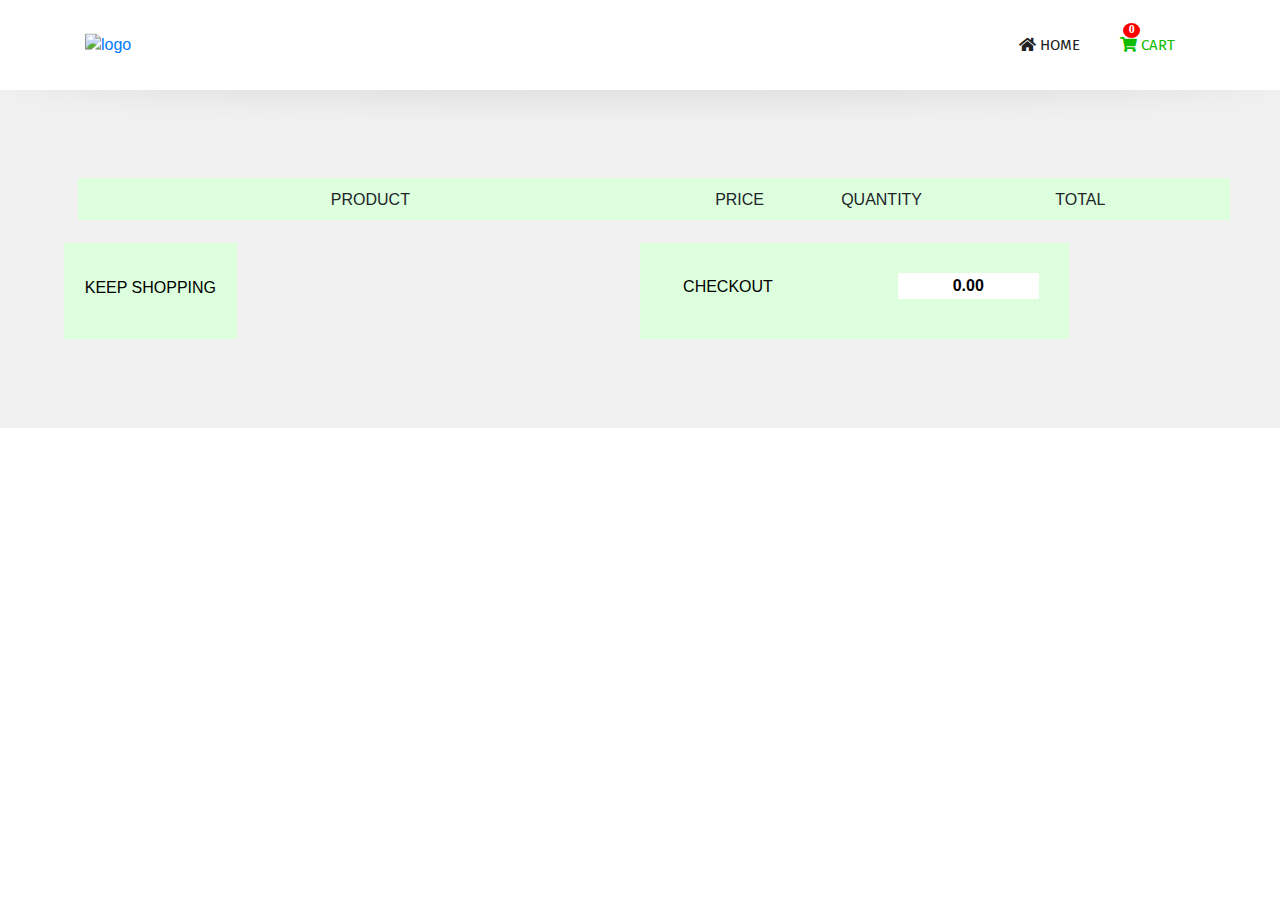
==== commit 97821c16: "changes and removing unwanted codes" ====
--- a/cart.html
+++ b/cart.html
@@ -6,15 +6,19 @@
     <meta charset="utf-8">
     <meta name="viewport" content="width=device-width, initial-scale=1, shrink-to-fit=no">
     <!-- Bootstrap CSS -->
-    <link rel="stylesheet" href="https://stackpath.bootstrapcdn.com/bootstrap/4.3.1/css/bootstrap.min.css" integrity="sha384-ggOyR0iXCbMQv3Xipma34MD+dH/1fQ784/j6cY/iJTQUOhcWr7x9JvoRxT2MZw1T" crossorigin="anonymous">
+    <link rel="stylesheet" href="https://stackpath.bootstrapcdn.com/bootstrap/4.3.1/css/bootstrap.min.css"
+        integrity="sha384-ggOyR0iXCbMQv3Xipma34MD+dH/1fQ784/j6cY/iJTQUOhcWr7x9JvoRxT2MZw1T" crossorigin="anonymous">
     <link rel="stylesheet" href="https://use.fontawesome.com/releases/v5.8.2/css/all.css">
     <!-- Font Awesome CSS -->
     <link rel="stylesheet" href="assets/css/index.css">
-    <link rel="stylesheet" href="assets/css/index-images.css">
     <!-- Navik navigation CSS -->
-    <link href="https://fonts.googleapis.com/css?family=Fira+Sans:300,300i,400,400i,500,500i,600,600i,700,700i,800,800i,900,900i" rel="stylesheet">
+    <link
+        href="https://fonts.googleapis.com/css?family=Fira+Sans:300,300i,400,400i,500,500i,600,600i,700,700i,800,800i,900,900i"
+        rel="stylesheet">
     <!-- Google fonts -->
-    <link href="https://fonts.googleapis.com/css?family=Montserrat:300,300i,400,400i,500,500i,600,600i,700,700i,800,800i,900,900i" rel="stylesheet">
+    <link
+        href="https://fonts.googleapis.com/css?family=Montserrat:300,300i,400,400i,500,500i,600,600i,700,700i,800,800i,900,900i"
+        rel="stylesheet">
     <!-- Google fonts -->
 
     <title>NavBar</title>
@@ -44,7 +48,8 @@
             <div class="navik-header-container">
 
                 <!--Logo-->
-                <div class="logo" data-mobile-logo="assets/images/gym-icon.png" data-sticky-logo="assets/images/gym-icon.png">
+                <div class="logo" data-mobile-logo="assets/images/gym-icon.png"
+                    data-sticky-logo="assets/images/gym-icon.png">
                     <a href="#"><img src="assets/images/gym-icon.png" alt="logo" /></a>
                 </div>
 
@@ -96,74 +101,8 @@
             </div>
         </div>
 
-        <!-- 
-        <div class="table-content">
-            <div class="cart-product">
-                <div class="cart-image-box">
-                    <div class="cart-images" id="dumple"></div>
-                </div>
-                <h2 class="cart-item">Dumple</h2>
-                <p class="cart-description">A pair of dumples</p>
-            </div>
-            <div class="cart-price">
-                <h3 class="price">$4.99</h3>
-            </div>
-            <div class="cart-quantity">
-                <input type="text" name="cart-1-quantity" id="cart-1-quantity" value="1">
-            </div>
-            <div class="cart-total">
-                <h3 class="price">$4.99</h3>
-                <button type="button" class="remove" name="remove-1" id="remove-1">x</button>
-            </div>
-        </div>
-
-        <div class="table-content">
-            <div class="cart-product">
-                <div class="cart-image-box">
-                    <div class="cart-images" id="dumple-small"></div>
-                </div>
-                <h2 class="cart-item">Banana</h2>
-                <p class="cart-description">A pair of small dumples</p>
-            </div>
-            <div class="cart-price">
-                <h3 class="price">$4.99</h3>
-            </div>
-            <div class="cart-quantity">
-                <input type="text" name="cart-1-quantity" id="cart-1-quantity" value="1">
-            </div>
-            <div class="cart-total">
-                <h3 class="price">$4.99</h3>
-                <button type="button" class="remove" name="remove-2" id="remove-2">x</button>
-            </div>
-        </div>
-
-        <div class="table-content">
-            <div class="cart-product">
-                <div class="cart-image-box">
-                    <div class="cart-images" id="weight-lift"></div>
-                </div>
-                <h2 class="cart-item">Weight lift</h2>
-                <p class="cart-description">A weight lift</p>
-            </div>
-            <div class="cart-price">
-                <h3 class="price">$4.99</h3>
-            </div>
-            <div class="cart-quantity">
-                <input type="text" name="cart-1-quantity" id="cart-1-quantity" value="1">
-            </div>
-            <div class="cart-total">
-                <h3 class="price">$4.99</h3>
-                <button type="button" class="remove" name="remove-3" id="remove-3">x</button>
-            </div>
-        </div> -->
-
-<!--         <div class="coupon">
-            <input type="text" name="coupon" id="coupon" placeholder="COUPON CODE">
-            <button type="button" name="coupon" id="coupon">Submit</button>
-        </div> -->
-
         <div class="checkout">
-           <!--  <button type="button" name="update" id="update">Update</button> -->
+            <!--  <button type="button" name="update" id="update">Update</button> -->
             <button type="button" name="checkout" id='do-regiser'>Checkout</button>
             <div class="final-cart-total">
                 <h3 class="price">$14.97</h3>
@@ -182,7 +121,8 @@
             <div class="modal-content">
                 <div class="modal-header">
                     <h5 class="modal-title" style="width: 90%;">Alert</h5>
-                    <button type="button" class="close message-modal-close" data-dismiss="modal" aria-label="Close" style="text-align: right;"><span aria-hidden="true">&times;</span></button>
+                    <button type="button" class="close message-modal-close" data-dismiss="modal" aria-label="Close"
+                        style="text-align: right;"><span aria-hidden="true">&times;</span></button>
                 </div>
                 <div class="modal-body">
                     <!-- <p>To add an item to the cart you have to login first.</p> -->
@@ -194,12 +134,14 @@
         </div>
     </div>
 
-    <div id="reserve-modal" class="modal" tabindex="-1" style="margin-top: 8%;z-index: 100000!important;overflow: scroll;">
+    <div id="reserve-modal" class="modal" tabindex="-1"
+        style="margin-top: 8%;z-index: 100000!important;overflow: scroll;">
         <div class="modal-dialog">
             <div class="modal-content">
                 <div class="modal-header">
                     <h5 class="modal-title" style="width: 90%;">Reserve</h5>
-                    <button type="button" class="close reserve-modal-close" data-dismiss="modal" aria-label="Close" style="text-align: right;"><span aria-hidden="true">&times;</span></button>
+                    <button type="button" class="close reserve-modal-close" data-dismiss="modal" aria-label="Close"
+                        style="text-align: right;"><span aria-hidden="true">&times;</span></button>
                 </div>
                 <div class="modal-body">
                     <div class="row">
@@ -213,26 +155,8 @@
                         <div class="col-md-12">
                             <label style="text-align: left;">Mobile Number</label>
                             <input type="tel" id="txt-reserve-mobile" class="form-control" />
-                        </div><!-- 
-                        <div class="col-md-6">
-                            <label></label>
-                            <input type="button" id="btn-otp-generate" class="btn btn-secondary" value="Generate OTP" style=" margin-top: 30px;" />
-                        </div> -->
+                        </div>
                     </div>
-                    <!-- <br>
-                    <div class="row">
-                        <div class="col-md-12">
-                            <label style="text-align: left;">Password</label>
-                            <input type="password" id="txt-reserve-password" class="form-control" />
-                        </div>
-                    </div> -->
-                  <!--   <br>
-                    <div class="row">
-                        <div class="col-md-12">
-                            <label>OTP</label>
-                            <input type="number" id="txt-reserve-otp" class="form-control" />
-                        </div>
-                    </div> -->
                 </div>
                 <div class="modal-footer">
                     <button type="button" class="btn btn-secondary reserve-modal-close">Close</button>
@@ -254,8 +178,8 @@
     <script src="https://stackpath.bootstrapcdn.com/bootstrap/4.3.1/js/bootstrap.min.js"></script>
     <script>
         var _selectedList = [];
-        $(document).ready(function() {
-            /* if (!IsUserLoggedIn()) {
+        $(document).ready(function () {
+            if (!IsUserLoggedIn()) {
                 $('#logged-in-info').hide();
             } else {
                 var username = localStorage.getItem('_username');
@@ -265,13 +189,13 @@
                 }
                 var fullUsername = '<i class="fa fa-user"></i> ' + username
                 $('#username').html(fullUsername)
-                $('#logged-in-info').show(); */
+                $('#logged-in-info').show();
                 notificationBadgeCounter();
                 $('.icon-badge').show();
 
-            //}
+            }
             populateCart();
-            $(document).on('keyup mouseup', '.cart-1-quantity', function() {
+            $(document).on('keyup mouseup', '.cart-1-quantity', function () {
                 var quantity = $(this).val()
                 var pid = $(this).attr('p-id');
                 if (quantity < 0) {
@@ -280,19 +204,19 @@
                 }
                 UpdateProduct(pid, quantity)
             })
-            $(document).on('click', '.remove', function() {
+            $(document).on('click', '.remove', function () {
                 _selectedList = JSON.parse(localStorage.getItem('_selectedList'));
                 if (_selectedList == null)
                     _selectedList = [];
 
                 var pid = $(this).attr('p-id');
 
-                var new_arr = $.grep(_selectedList, function(n, i) { // just use arr
+                var new_arr = $.grep(_selectedList, function (n, i) { // just use arr
                     return n.Id == pid;
                 });
                 var curr_object = new_arr[0];
                 //REMOVED THE CURRENT OBJECT FROM THE LOCAL STORAGE LIST
-                _selectedList = $.grep(_selectedList, function(n, i) { // just use arr
+                _selectedList = $.grep(_selectedList, function (n, i) { // just use arr
                     return n.Id != curr_object.Id;
                 });
 
@@ -314,13 +238,13 @@
             if (_selectedList == null)
                 _selectedList = [];
             var sum = 0;
-            $.each(_selectedList, function(i, v) {
+            $.each(_selectedList, function (i, v) {
                 console.log(v.Quantity);
                 sum = sum + (v.Quantity * v.Price);
                 $('.table-heading').after('<div class="table-content"> \
                 <div class="cart-product"> \
                     <div class="cart-image-box"> \
-                        <img class="cart-images" src="'+v.Imageurl+'"/> \
+                        <img class="cart-images" src="'+ v.Imageurl + '"/> \
                     </div> \
                     <h2 class="cart-item">' + v.Title + '</h2> \
                     <p class="cart-description">' + v.Description + '</p> \
@@ -367,14 +291,14 @@
             // var pid = $(this).attr('p-id');
             // var quantity = $(this).siblings('.quantity').val();
 
-            $.getJSON('https://n5sm91n1b1.execute-api.eu-west-1.amazonaws.com/v1/getproducts', function(productList) {
-                var new_arr = $.grep(productList, function(n, i) { // just use arr
+            $.getJSON('https://n5sm91n1b1.execute-api.eu-west-1.amazonaws.com/v1/getproducts', function (productList) {
+                var new_arr = $.grep(productList, function (n, i) { // just use arr
                     return n.Id == pid;
                 });
                 var curr_object = new_arr[0];
                 curr_object.Quantity = quantity;
                 //REMOVED THE CURRENT OBJECT FROM THE LOCAL STORAGE LIST
-                _selectedList = $.grep(_selectedList, function(n, i) { // just use arr
+                _selectedList = $.grep(_selectedList, function (n, i) { // just use arr
                     return n.Id != curr_object.Id;
                 });
 
@@ -390,22 +314,22 @@
             });
         }
 
- 
+
         var _token = "";
-        $(document).ready(function() {
+        $(document).ready(function () {
             //clearing the token
             localStorage.setItem('_token', '');
-            $('.message-modal-close').on('click', function() {
+            $('.message-modal-close').on('click', function () {
                 $('#message-modal').hide();
             })
-            $('.reserve-modal-close').on('click', function() {
+            $('.reserve-modal-close').on('click', function () {
                 $('#reserve-modal').hide();
             })
-            $('#do-regiser').on('click', function() {
+            $('#do-regiser').on('click', function () {
                 $('#reserve-modal').show();
             })
 
-            $('.reserve-modal-save').on('click', function() {
+            $('.reserve-modal-save').on('click', function () {
                 var email = $('#txt-reserve-email').val()
                 var mobile = $('#txt-reserve-mobile').val()
                 /* var password = $('#txt-reserve-password').val() */
@@ -420,54 +344,50 @@
                     MessageShow('Alert', 'Mobile number should be a number')
                 } else if (mobile.length != 13) {
                     MessageShow('Alert', 'Mobile number should have 13 digits')
-                } /* else if (password == "") {
-                    MessageShow('Alert', 'Password is empty')
-                } *//*  else if (otp == "") {
-                    MessageShow('Alert', 'OTP is empty')
-                } */ else {
-                    products_lists=[]
+                } else {
+                    products_lists = []
                     _selectedList = JSON.parse(localStorage.getItem('_selectedList'));
-            if(_selectedList!=null){
-            $.each(_selectedList, function(i, v) {
-                console.log(v.Quantity);
-                products_lists.push({"ProductId":v.Id , "Quantity":v.Quantity})
-                
-            })
-            }
-            var formData = {
-      EmailId: email,
-      Phone: mobile,
-      products:products_lists,
-    };
-
-    $.ajax({
-      type: "POST",
-      url: "https://379wfg6o96.execute-api.eu-west-1.amazonaws.com/v2/reserveproduct",
-      data: JSON.stringify(formData),
-    contentType: "application/json",
-    }).done(function (data,err) {
-      console.log(data,err);
-    });
-
-
-  MessageShow('Alert', 'You have reserved successfully!')
-  localStorage.clear();
+                    if (_selectedList != null) {
+                        $.each(_selectedList, function (i, v) {
+                            console.log(v.Quantity);
+                            products_lists.push({ "ProductId": v.Id, "Quantity": v.Quantity })
+
+                        })
+                    }
+                    var formData = {
+                        EmailId: email,
+                        Phone: mobile,
+                        products: products_lists,
+                    };
+
+                    $.ajax({
+                        type: "POST",
+                        url: "https://379wfg6o96.execute-api.eu-west-1.amazonaws.com/v2/reserveproduct",
+                        data: JSON.stringify(formData),
+                        contentType: "application/json",
+                    }).done(function (data, err) {
+                        console.log(data, err);
+                    });
+
+
+                    MessageShow('Alert', 'You have reserved successfully!')
+                    localStorage.clear();
                     $('#reserve-modal').hide();
                 }
             })
 
-            $('#do-login').on('click', function() {
+            $('#do-login').on('click', function () {
                 var username = $('#username').val();
                 var password = $('#password').val();
                 if (username.trim() == "" || password.trim() == "") {
                     //  alert('Please provide valid credentials.')
                     MessageShow("Alert", "Please provide valid credentials.")
                 } else {
-                    $.getJSON('assets/json/user.json', function(result) {
+                    $.getJSON('assets/json/user.json', function (result) {
                         var isAuthenticated = false;
                         var token = "",
                             name = "";
-                        $.each(result.Users, function(i, v) {
+                        $.each(result.Users, function (i, v) {
                             console.log(v.Email);
                             console.log(v['Email'])
                             if (v.Email == username && v.Password == password) {
@@ -516,8 +436,8 @@
             $('#message-modal').show();
         }
         document.getElementById("keep-shopping").onclick = function () {
-        location.href = "index.html";
-    };
+            location.href = "index.html";
+        };
     </script>
 
 </body>
--- a/assets/css/index.css
+++ b/assets/css/index.css
@@ -1,7 +1,5 @@
 /**
-	Author1: Sumi Tharayil
     Author2: Staicy Androose
-	
 **/
 
 html,body {
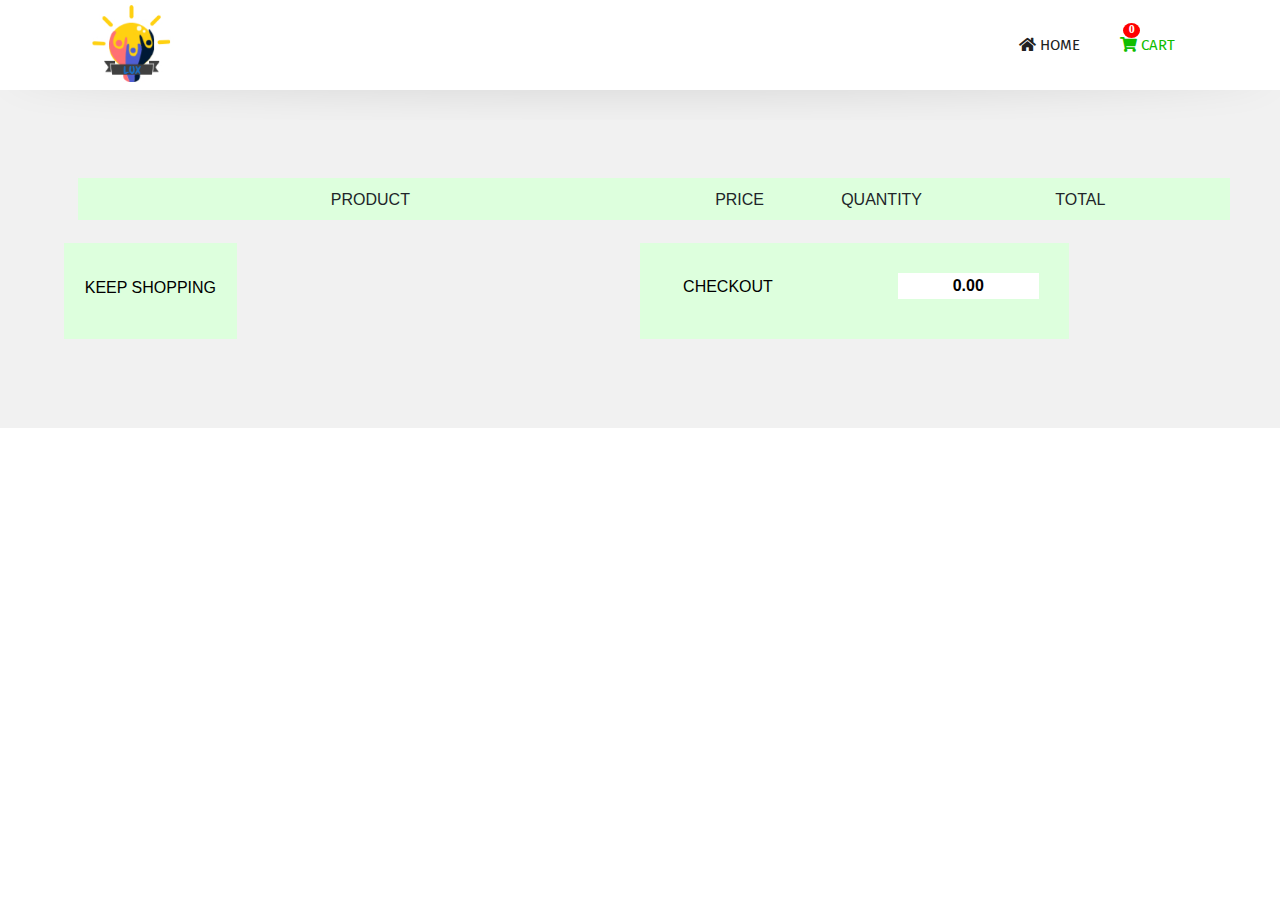
==== commit 5588192a: "updates" ====
--- a/cart.html
+++ b/cart.html
@@ -48,9 +48,9 @@
             <div class="navik-header-container">
 
                 <!--Logo-->
-                <div class="logo" data-mobile-logo="assets/images/gym-icon.png"
-                    data-sticky-logo="assets/images/gym-icon.png">
-                    <a href="#"><img src="assets/images/gym-icon.png" alt="logo" /></a>
+                <div class="logo" data-mobile-logo="assets/images/logo.png"
+                    data-sticky-logo="assets/images/logo.png">
+                    <a href="#"><img src="assets/images/logo.png" alt="logo" /></a>
                 </div>
 
                 <!-- Burger menu -->
@@ -74,7 +74,7 @@
                         <li id="logged-in-info" class="submenu-right">
                             <a href="#" id="username"> </a>
                             <ul class="list-unstyled">
-                                <li><a href="login.html">Logout</a></li>
+                                <li id="log-out"><a href="login.html">Logout</a></li>
                             </ul>
                         </li>
                     </ul>
@@ -181,12 +181,12 @@
         $(document).ready(function () {
             if (!IsUserLoggedIn()) {
                 $('#logged-in-info').hide();
-            } else {
+            } if(localStorage.getItem('_username')) {
                 var username = localStorage.getItem('_username');
 
-                if (username == null || username == "") {
-                    username = 'User';
-                }
+                /* if (username == null || username == "") {
+                    username = '';
+                } */
                 var fullUsername = '<i class="fa fa-user"></i> ' + username
                 $('#username').html(fullUsername)
                 $('#logged-in-info').show();
@@ -411,6 +411,10 @@
             });
         });
 
+        $('#log-out').on('click', function(){
+            localStorage.clear();
+        })
+
         function isEmail(email) {
             var regex = /^([a-zA-Z0-9_.+-])+\@(([a-zA-Z0-9-])+\.)+([a-zA-Z0-9]{2,4})+$/;
             return regex.test(email);
--- a/assets/css/index.css
+++ b/assets/css/index.css
@@ -4037,11 +4037,18 @@
     display: block;
     background-color: yellow;
   }
+  .modal-body1{
+    position: relative;
+flex: 1 1 auto;
+padding: 1rem;
+height: 322px !important;
+overflow: scroll;
+}
   .modal-body{
     position: relative;
 flex: 1 1 auto;
 padding: 1rem;
-height: 500px;
+height: 400px;
 overflow: scroll;
 }
 /*==================== 
